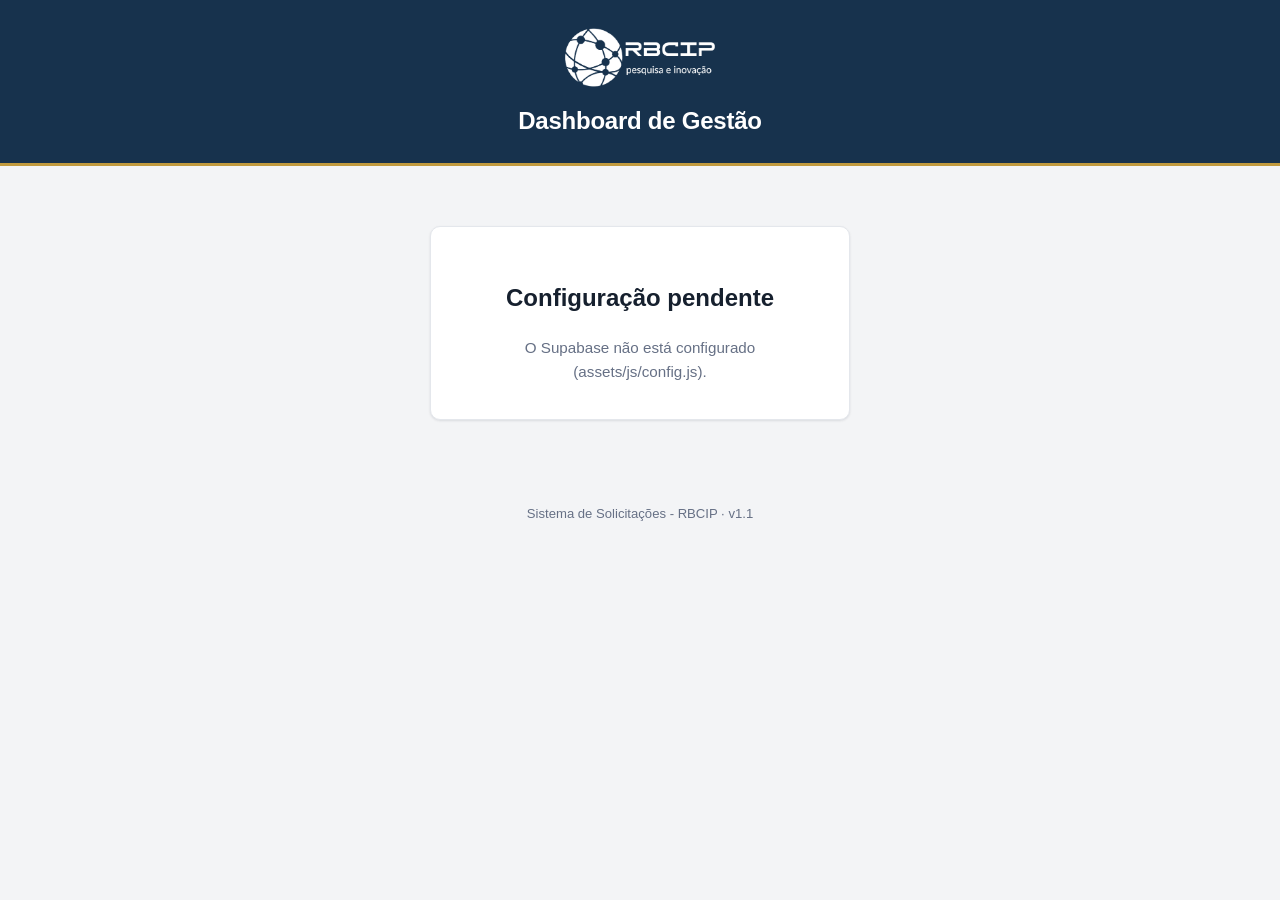
==== admin/index.html @ a1bb0729 "Preenchimento em nome de terceiros (v1.1) A secretaria pode enviar formulários para prestadores mant" ====
<!DOCTYPE html>
<html lang="pt-BR">
<head>
  <meta charset="UTF-8" />
  <meta name="viewport" content="width=device-width, initial-scale=1.0" />
  <title>Dashboard de Gestão — RBCIP</title>
  <link rel="stylesheet" href="../assets/css/styles.css" />
  <link rel="stylesheet" href="../assets/css/admin.css" />
</head>
<body>
  <header class="site-header">
    <div class="header-inner">
      <img src="../assets/img/logo.png" alt="RBCIP — pesquisa e inovação" class="site-logo" onerror="this.style.display='none'" />
      <div class="header-text">
        <h1>Dashboard de Gestão</h1>
      </div>
    </div>
  </header>

  <!-- Área de login / acesso -->
  <div id="area-login"></div>

  <!-- Dashboard (revelado após login de staff) -->
  <main class="admin-wrap" id="area-dashboard" hidden>
    <div class="admin-top">
      <nav class="dash-nav">
        <a href="index.html" class="ativo">🗂️ Gestão</a>
        <a href="acompanhamento.html">📊 Acompanhamento</a>
      </nav>
      <div class="admin-user">
        <span id="quem"></span>
        <button type="button" class="link-sair" id="btn-sair">Sair</button>
      </div>
    </div>

    <div class="tabs" id="tabs"></div>

    <section class="stats" id="stats"></section>

    <div class="filtros">
      <div class="campo">
        <label>Status</label>
        <select id="f-status">
          <option value="">Todos</option>
          <option value="pendente">Pendente</option>
          <option value="em_analise">Em análise</option>
          <option value="aprovado">Aprovado</option>
          <option value="rejeitado">Rejeitado</option>
          <option value="pago">Pago</option>
        </select>
      </div>
      <div class="campo">
        <label>De</label>
        <input type="date" id="f-de" />
      </div>
      <div class="campo">
        <label>Até</label>
        <input type="date" id="f-ate" />
      </div>
      <div class="campo cresce">
        <label>Buscar (nome, CPF, projeto)</label>
        <input type="text" id="f-busca" placeholder="Digite para filtrar…" />
      </div>
      <div class="campo acao">
        <label>&nbsp;</label>
        <button type="button" class="btn btn-secondary" id="btn-atualizar">↻ Atualizar</button>
      </div>
      <div class="campo acao">
        <label>&nbsp;</label>
        <button type="button" class="btn btn-secondary" id="btn-export">⬇ Exportar CSV</button>
      </div>
    </div>

    <div class="tabela-wrap">
      <table class="subs">
        <thead id="cabecalho"></thead>
        <tbody id="corpo-tabela"></tbody>
      </table>
      <div class="vazio" id="vazio" hidden>Nenhuma solicitação encontrada.</div>
    </div>
  </main>

  <!-- Modal de detalhe -->
  <div class="modal-bg" id="modal-bg">
    <div class="modal">
      <div class="modal-head">
        <h2 id="modal-titulo">Detalhe da solicitação</h2>
        <button type="button" class="modal-fechar" id="modal-fechar">×</button>
      </div>
      <div class="modal-body" id="modal-body"></div>
      <div class="modal-foot">
        <span class="rotulo">Alterar status:</span>
        <div class="acoes-status" id="acoes-status"></div>
      </div>
    </div>
  </div>

  <footer class="site-footer">Sistema de Solicitações - RBCIP · v1.1</footer>

  <script src="../assets/js/config.js"></script>
  <script src="../assets/js/supabase.js"></script>
  <script src="../assets/js/auth.js"></script>
  <script src="../assets/js/dashboard.js"></script>
</body>
</html>
---- assets/css/styles.css ----
/* =============================================================
   Sistema de Solicitações - RBCIP — Formulários Institucionais
   Estilo compartilhado (landing + formulários)
   ============================================================= */

:root {
  --brand:        #17324d;  /* navy institucional */
  --brand-dark:   #0f2438;
  --brand-light:  #eef2f7;
  --gold:         #c19a3e;  /* fio de destaque */
  --accent:       #12805c;  /* verde (sucesso) */
  --danger:       #b42318;
  --bg:           #f3f4f6;
  --surface:      #ffffff;
  --text:         #16202e;
  --muted:        #667085;
  --border:       #e4e7ec;
  --radius:       10px;
  --radius-sm:    8px;
  --shadow:       0 1px 3px rgba(16, 24, 40, 0.07), 0 1px 2px rgba(16, 24, 40, 0.04);
  --shadow-sm:    0 1px 2px rgba(16, 24, 40, 0.05);
  --font:         -apple-system, BlinkMacSystemFont, "Segoe UI", Roboto, "Helvetica Neue", Arial, sans-serif;
  --serif:        Georgia, "Times New Roman", serif;
  --maxw:         760px;
}

* { box-sizing: border-box; }

html, body { height: 100%; }

body {
  margin: 0;
  font-family: var(--font);
  color: var(--text);
  background: var(--bg);
  line-height: 1.55;
  -webkit-font-smoothing: antialiased;
  text-rendering: optimizeLegibility;
}

a { color: var(--brand); }

/* ---------- Cabeçalho ---------- */
.site-header {
  background: var(--brand);
  color: #fff;
  padding: 26px 24px 24px;
  border-bottom: 3px solid var(--gold);
  text-align: center;
}
.site-header .brand {
  font-family: var(--serif);
  font-size: 0.82rem;
  letter-spacing: 1.5px;
  text-transform: uppercase;
  color: rgba(255, 255, 255, 0.72);
  margin: 0 0 5px;
  font-weight: 400;
}
.site-header h1 {
  margin: 0;
  font-size: 1.5rem;
  font-weight: 600;
  letter-spacing: -0.01em;
}
.site-header p {
  margin: 7px auto 0;
  max-width: 620px;
  color: rgba(255, 255, 255, 0.82);
  font-size: 0.94rem;
}
.site-header .header-inner {
  display: flex;
  flex-direction: column;
  align-items: center;
  gap: 14px;
}
.site-header .site-logo {
  flex: none;
  height: 62px;
  width: auto;
  display: block;
}
.site-header .header-text { min-width: 0; }

/* ---------- Container ---------- */
.container {
  max-width: var(--maxw);
  margin: 0 auto;
  padding: 28px 20px 64px;
}

/* ---------- Landing: grade de cartões ---------- */
.cards {
  display: grid;
  grid-template-columns: repeat(auto-fill, minmax(240px, 1fr));
  gap: 18px;
  margin-top: 8px;
}
.card {
  position: relative;
  display: flex;
  flex-direction: column;
  background: var(--surface);
  border: 1px solid var(--border);
  border-radius: var(--radius);
  padding: 24px 22px;
  text-decoration: none;
  color: inherit;
  box-shadow: var(--shadow-sm);
  overflow: hidden;
  transition: box-shadow 0.18s ease, border-color 0.18s ease, transform 0.18s ease;
}
.card::before {
  content: "";
  position: absolute;
  left: 0; top: 0; bottom: 0;
  width: 3px;
  background: var(--gold);
  transform: scaleY(0);
  transform-origin: top;
  transition: transform 0.18s ease;
}
.card:hover {
  transform: translateY(-2px);
  box-shadow: var(--shadow);
  border-color: #cfd6df;
}
.card:hover::before { transform: scaleY(1); }
.card .icon {
  width: 42px;
  height: 42px;
  border-radius: var(--radius-sm);
  background: var(--brand-light);
  display: grid;
  place-items: center;
  font-size: 1.25rem;
  margin-bottom: 16px;
}
.card h2 {
  margin: 0 0 6px;
  font-size: 1.05rem;
  font-weight: 600;
  letter-spacing: -0.01em;
}
.card p {
  margin: 0;
  color: var(--muted);
  font-size: 0.89rem;
  flex: 1;
}
.card .go {
  margin-top: 18px;
  font-weight: 600;
  color: var(--brand);
  font-size: 0.85rem;
  letter-spacing: 0.01em;
}

/* ---------- Cartão de formulário ---------- */
.form-card {
  background: var(--surface);
  border: 1px solid var(--border);
  border-radius: var(--radius);
  box-shadow: var(--shadow);
  padding: 30px 30px 34px;
}
.form-card h1 {
  margin: 0 0 4px;
  font-size: 1.4rem;
  font-weight: 600;
  letter-spacing: -0.01em;
}
.form-intro {
  color: var(--muted);
  margin: 0 0 4px;
  font-size: 0.95rem;
}
.required-note {
  color: var(--danger);
  font-size: 0.85rem;
  margin: 4px 0 20px;
}

/* ---------- Barra de navegação (voltar) ---------- */
.topbar {
  max-width: var(--maxw);
  margin: 0 auto;
  padding: 18px 20px 0;
}
.back-link {
  display: inline-flex;
  align-items: center;
  gap: 6px;
  text-decoration: none;
  color: var(--brand);
  font-weight: 600;
  font-size: 0.9rem;
}
.back-link:hover { text-decoration: underline; }

/* ---------- Seções ---------- */
.form-section { margin-bottom: 8px; }
.section-title {
  display: flex;
  align-items: center;
  gap: 11px;
  font-size: 0.82rem;
  font-weight: 700;
  text-transform: uppercase;
  letter-spacing: 0.06em;
  color: var(--brand);
  margin: 32px 0 18px;
  padding-bottom: 11px;
  border-bottom: 1px solid var(--border);
}
.form-section:first-of-type .section-title { margin-top: 6px; }
.section-title .num {
  flex: none;
  width: 24px;
  height: 24px;
  border-radius: var(--radius-sm);
  background: var(--brand);
  color: #fff;
  font-size: 0.8rem;
  font-weight: 600;
  display: grid;
  place-items: center;
}

/* ---------- Campos ---------- */
.field { margin-bottom: 22px; }
.field > label {
  display: block;
  font-weight: 600;
  margin-bottom: 4px;
}
.field .hint {
  display: block;
  color: var(--muted);
  font-size: 0.85rem;
  margin-bottom: 8px;
}
.field .req { color: var(--danger); margin-left: 2px; }

input[type="text"],
input[type="email"],
input[type="password"],
input[type="date"],
input[type="file"],
textarea,
select {
  width: 100%;
  padding: 11px 12px;
  font-size: 1rem;
  font-family: inherit;
  color: var(--text);
  background: #fff;
  border: 1px solid var(--border);
  border-radius: 8px;
  transition: border-color 0.15s ease, box-shadow 0.15s ease;
}
input:focus, textarea:focus, select:focus {
  outline: none;
  border-color: var(--brand);
  box-shadow: 0 0 0 3px rgba(23, 50, 77, 0.12);
}
textarea { min-height: 96px; resize: vertical; }

/* Grupo de valor monetário */
.money-wrap { position: relative; }
.money-wrap::before {
  content: "R$";
  position: absolute;
  left: 12px;
  top: 50%;
  transform: translateY(-50%);
  color: var(--muted);
  font-weight: 600;
  pointer-events: none;
}
.money-wrap input { padding-left: 38px; }

/* Grupos de opções (checkbox / radio) */
.options { display: flex; flex-direction: column; gap: 10px; }
.option {
  display: flex;
  align-items: flex-start;
  gap: 10px;
  padding: 10px 12px;
  border: 1px solid var(--border);
  border-radius: 8px;
  cursor: pointer;
  transition: border-color 0.15s ease, background 0.15s ease;
}
.option:hover { border-color: var(--brand); background: var(--brand-light); }
.option input { margin-top: 3px; width: auto; }
.option .other-input { margin-top: 8px; }

.confirm-box {
  background: var(--brand-light);
  border: 1px solid #dbe2ea;
  border-radius: var(--radius-sm);
  padding: 12px 14px;
}
.confirm-box .option { border: none; background: transparent; padding: 0; }
.confirm-box .option:hover { background: transparent; }

/* Aviso informativo */
.callout {
  display: flex;
  gap: 10px;
  background: #fff8e6;
  border: 1px solid #f2e2b3;
  border-radius: 8px;
  padding: 12px 14px;
  font-size: 0.9rem;
  color: #7a5c00;
  margin-bottom: 22px;
}
.callout .i { font-size: 1.1rem; line-height: 1.3; }
.callout-error {
  background: #fdecea;
  border-color: #f5c6c2;
  color: var(--danger);
}

/* ---------- Validação ---------- */
.field.invalid input,
.field.invalid textarea,
.field.invalid select { border-color: var(--danger); }
.field .error {
  display: none;
  color: var(--danger);
  font-size: 0.83rem;
  margin-top: 6px;
}
.field.invalid .error { display: block; }

/* Estado válido (feedback em tempo real) */
.field.valido input,
.field.valido textarea,
.field.valido select { border-color: #86c5a6; }

/* Aviso não bloqueante (ex.: chave PIX diferente do CPF) */
.field .aviso {
  margin-top: 6px;
  padding: 7px 10px;
  background: #fff8e6;
  border: 1px solid #f2e2b3;
  border-radius: 6px;
  color: #7a5c00;
  font-size: 0.83rem;
}

/* Prévia do comprovante */
.file-preview {
  display: flex;
  align-items: center;
  gap: 10px;
  margin-top: 10px;
  font-size: 0.85rem;
  color: var(--muted);
}
.file-preview img {
  width: 56px;
  height: 56px;
  object-fit: cover;
  border-radius: 6px;
  border: 1px solid var(--border);
}

/* ---------- Ações ---------- */
.actions {
  display: flex;
  flex-wrap: wrap;
  gap: 12px;
  margin-top: 8px;
}
.btn {
  appearance: none;
  border: 1px solid transparent;
  cursor: pointer;
  font: inherit;
  font-weight: 600;
  font-size: 0.95rem;
  padding: 11px 22px;
  border-radius: var(--radius-sm);
  text-decoration: none;
  display: inline-flex;
  align-items: center;
  justify-content: center;
  transition: background 0.15s ease, border-color 0.15s ease, box-shadow 0.15s ease;
}
.btn-primary { background: var(--brand); color: #fff; }
.btn-primary:hover { background: var(--brand-dark); }
.btn-primary:active { box-shadow: inset 0 2px 4px rgba(0,0,0,0.15); }
.btn-secondary {
  background: #fff;
  color: var(--brand);
  border-color: var(--border);
}
.btn-secondary:hover { border-color: #b9c2cd; background: #fafbfc; }

/* ---------- Mensagem de sucesso ---------- */
.success {
  display: none;
  text-align: center;
  padding: 20px 0;
}
.success.show { display: block; }
.success .check {
  width: 64px; height: 64px;
  margin: 0 auto 14px;
  border-radius: 50%;
  background: var(--accent);
  color: #fff;
  display: grid;
  place-items: center;
  font-size: 2rem;
}
.success h2 { margin: 0 0 6px; }
.success p { color: var(--muted); margin: 0 0 18px; }

/* ---------- Barra do usuário logado ---------- */
.user-bar {
  display: flex;
  align-items: center;
  justify-content: space-between;
  gap: 12px;
  background: var(--brand-light);
  border: 1px solid #dbe2ea;
  border-radius: var(--radius-sm);
  padding: 10px 14px;
  margin-bottom: 20px;
  font-size: 0.9rem;
  font-weight: 600;
  color: var(--brand-dark);
}
.link-sair {
  appearance: none;
  border: none;
  background: none;
  color: var(--brand);
  font: inherit;
  font-weight: 600;
  cursor: pointer;
  text-decoration: underline;
}

/* ---------- Tela de login ---------- */
.login-panel { max-width: 420px; margin: 8px auto 0; }
.login-head { text-align: center; margin-bottom: 22px; }
.login-icon {
  width: 56px; height: 56px;
  margin: 0 auto 12px;
  border-radius: 50%;
  background: var(--brand-light);
  color: var(--brand);
  display: grid; place-items: center;
  font-size: 1.6rem;
}
.login-head h2 { margin: 0 0 6px; }
.login-head p { margin: 0; color: var(--muted); font-size: 0.92rem; }
.login-step label {
  display: block;
  font-weight: 600;
  margin: 14px 0 4px;
}
.login-step .btn { width: 100%; margin-top: 16px; }
.login-info { color: var(--muted); font-size: 0.9rem; margin: 0 0 4px; }
.login-msg { color: var(--danger); font-size: 0.85rem; min-height: 1em; margin: 6px 0 0; }
.link-voltar {
  appearance: none; border: none; background: none;
  color: var(--brand); font: inherit; cursor: pointer;
  text-decoration: underline; display: block;
  margin: 12px auto 0;
}

/* ---------- Rodapé ---------- */
.site-footer {
  text-align: center;
  color: var(--muted);
  font-size: 0.82rem;
  padding: 24px 20px 40px;
}

@media (max-width: 560px) {
  .form-card { padding: 22px 18px 26px; }
  .site-header h1 { font-size: 1.35rem; }
}

/* Marca de campo opcional (contraponto ao asterisco de obrigatório) */
.field .opcional {
  color: var(--muted);
  font-weight: 400;
  font-size: 0.82rem;
  margin-left: 4px;
}

/* Preenchimento para outra pessoa */
.terceiro-box {
  background: #fbfcfd;
  border: 1px dashed #cfd8e3;
  border-radius: var(--radius-sm);
  padding: 12px 14px;
  margin-bottom: 22px;
}
.terceiro-box .option { border: none; background: transparent; padding: 0; }
.terceiro-box small { color: var(--muted); font-size: 0.83rem; line-height: 1.45; display: block; margin-top: 2px; }
.quem-preenche { margin-top: 12px; padding-top: 12px; border-top: 1px solid var(--border); }
.qp-logado {
  margin: 0;
  font-size: 0.88rem;
  color: var(--brand);
  background: var(--brand-light);
  border-radius: 6px;
  padding: 8px 11px;
}
.qp-campos { display: grid; gap: 12px; }
.qp-campos label { font-weight: 600; font-size: 0.9rem; display: block; }
.qp-campos input { margin-top: 4px; }
@media (min-width: 560px) { .qp-campos { grid-template-columns: 1fr 1fr; } .qp-campos .error { grid-column: 1 / -1; } }
---- assets/css/admin.css ----
/* =============================================================
   Dashboard de gestão — RBCIP
   (complementa styles.css)
   ============================================================= */

.admin-wrap { max-width: 1180px; margin: 0 auto; padding: 24px 20px 64px; }

/* Barra superior do dashboard */
.admin-top {
  display: flex;
  align-items: center;
  justify-content: space-between;
  gap: 16px;
  flex-wrap: wrap;
  margin-bottom: 22px;
}
.admin-top h1 { margin: 0; font-size: 1.4rem; }

/* Navegação entre dashboards */
.dash-nav { display: flex; flex-wrap: wrap; gap: 6px; }
.dash-nav a {
  text-decoration: none;
  font-weight: 600;
  font-size: 0.92rem;
  color: var(--muted);
  padding: 8px 14px;
  border-radius: 8px;
}
.dash-nav a:hover { background: var(--brand-light); color: var(--brand); }
.dash-nav a.ativo { background: var(--brand); color: #fff; }
.admin-user { display: flex; align-items: center; gap: 12px; font-size: 0.9rem; color: var(--muted); }

/* Abas por formulário — controle segmentado (pílulas) */
.tabs {
  display: inline-flex;
  flex-wrap: wrap;
  gap: 4px;
  margin-bottom: 22px;
  max-width: 100%;
  background: var(--surface);
  border: 1px solid var(--border);
  border-radius: 12px;
  padding: 5px;
  box-shadow: var(--shadow-sm);
}
.tab {
  appearance: none;
  border: none;
  background: none;
  font: inherit;
  font-weight: 600;
  font-size: 0.9rem;
  color: var(--muted);
  padding: 9px 16px;
  cursor: pointer;
  border-radius: 8px;
  display: inline-flex;
  align-items: center;
  gap: 8px;
  transition: background .15s ease, color .15s ease;
}
.tab:hover { background: var(--brand-light); color: var(--brand); }
.tab.ativa {
  background: var(--brand);
  color: #fff;
  box-shadow: 0 1px 2px rgba(16, 24, 40, .18);
}
.tab .cont {
  background: var(--brand-light);
  color: var(--brand);
  border-radius: 999px;
  font-size: 0.72rem;
  font-weight: 700;
  padding: 1px 8px;
  min-width: 20px;
  text-align: center;
}
.tab.ativa .cont { background: rgba(255, 255, 255, .22); color: #fff; }

/* Cartões de resumo */
.stats {
  display: grid;
  grid-template-columns: repeat(auto-fit, minmax(150px, 1fr));
  gap: 14px;
  margin-bottom: 22px;
}
.stat {
  background: var(--surface);
  border: 1px solid var(--border);
  border-radius: var(--radius);
  padding: 16px 18px;
  box-shadow: var(--shadow-sm);
}
.stat .rotulo { font-size: 0.8rem; color: var(--muted); text-transform: uppercase; letter-spacing: 0.5px; }
.stat .valor { font-size: 1.5rem; font-weight: 700; margin-top: 4px; }
.stat.tot-valor .valor { color: var(--brand); }

/* Barra de filtros */
.filtros {
  display: flex;
  flex-wrap: wrap;
  gap: 10px;
  align-items: flex-end;
  background: var(--surface);
  border: 1px solid var(--border);
  border-radius: var(--radius);
  padding: 14px 16px;
  margin-bottom: 18px;
}
.filtros .campo { display: flex; flex-direction: column; gap: 4px; }
.filtros label { font-size: 0.78rem; color: var(--muted); font-weight: 600; }
.filtros input, .filtros select {
  padding: 8px 10px;
  border: 1px solid var(--border);
  border-radius: 7px;
  font: inherit;
  font-size: 0.9rem;
  background: #fff;
}
.filtros .cresce { flex: 1; min-width: 160px; }
.filtros input:focus, .filtros select:focus {
  outline: none; border-color: var(--brand);
  box-shadow: 0 0 0 3px rgba(31,95,139,.15);
}

/* Gráficos */
.graficos {
  display: grid;
  grid-template-columns: repeat(auto-fit, minmax(320px, 1fr));
  gap: 16px;
  margin-bottom: 22px;
}
.grafico {
  background: var(--surface);
  border: 1px solid var(--border);
  border-radius: var(--radius);
  box-shadow: var(--shadow-sm);
  padding: 18px 20px;
}
.grafico h3 { margin: 0 0 14px; font-size: 1rem; color: var(--brand-dark); }
.barra-row {
  display: grid;
  grid-template-columns: 118px 1fr auto;
  align-items: center;
  gap: 10px;
  margin-bottom: 9px;
  font-size: 0.85rem;
}
.barra-lbl { color: var(--muted); overflow: hidden; text-overflow: ellipsis; white-space: nowrap; }
.barra-track { background: var(--bg); border-radius: 6px; height: 16px; overflow: hidden; }
.barra-fill { display: block; height: 100%; background: var(--brand); border-radius: 6px; min-width: 2px; }
.barra-val { font-variant-numeric: tabular-nums; font-weight: 600; }
.vazio-min { color: var(--muted); font-size: 0.85rem; margin: 0; }

/* Tabela */
.tabela-wrap {
  background: var(--surface);
  border: 1px solid var(--border);
  border-radius: var(--radius);
  box-shadow: var(--shadow-sm);
  overflow-x: auto;
}
table.subs { width: 100%; border-collapse: collapse; font-size: 0.9rem; }
table.subs th, table.subs td {
  text-align: left;
  padding: 12px 14px;
  border-bottom: 1px solid var(--border);
  white-space: nowrap;
}
table.subs th {
  font-size: 0.75rem;
  text-transform: uppercase;
  letter-spacing: 0.5px;
  color: var(--muted);
  background: #fafbfc;
  position: sticky; top: 0;
}
table.subs tbody tr:hover { background: #f7fafc; }
table.subs tr.clicavel { cursor: pointer; }
table.subs tr.clicavel:hover { background: var(--brand-light); }
.col-valor { text-align: right; font-variant-numeric: tabular-nums; }
.col-recibo { white-space: nowrap; font-variant-numeric: tabular-nums; font-weight: 600; color: var(--brand); }
.col-status { white-space: nowrap; }
.vazio { padding: 40px; text-align: center; color: var(--muted); }

/* Badges de status */
.badge {
  display: inline-block;
  padding: 3px 10px;
  border-radius: 999px;
  font-size: 0.78rem;
  font-weight: 600;
  border: 1px solid transparent;
}
.badge.pendente    { background:#fff4e5; color:#8a5a00; border-color:#f2d9a8; }
.badge.em_analise  { background:#e8f1f8; color:#1f5f8b; border-color:#cfe1ef; }
.badge.aprovado    { background:#e7f6ec; color:#1d7a3f; border-color:#bfe6cc; }
.badge.rejeitado   { background:#fdecea; color:#c0392b; border-color:#f5c6c2; }
.badge.pago        { background:#ece9fb; color:#5b3fc0; border-color:#d6cdf3; }

/* Modal de detalhe */
.modal-bg {
  position: fixed; inset: 0;
  background: rgba(20,30,45,.5);
  display: none;
  align-items: flex-start;
  justify-content: center;
  padding: 40px 16px;
  overflow-y: auto;
  z-index: 50;
}
.modal-bg.aberto { display: flex; }
.modal {
  background: var(--surface);
  border-radius: var(--radius);
  max-width: 920px;
  width: 100%;
  max-height: calc(100vh - 80px);
  display: flex;
  flex-direction: column;
  box-shadow: var(--shadow);
  overflow: hidden;
}
.modal-head {
  flex-shrink: 0;
  display: flex; align-items: center; justify-content: space-between;
  padding: 18px 22px;
  border-bottom: 1px solid var(--border);
}
.modal-head h2 { margin: 0; font-size: 1.15rem; }
.modal-fechar { background:none; border:none; font-size:1.4rem; cursor:pointer; color:var(--muted); line-height:1; }
.modal-body { padding: 20px 22px; overflow-y: auto; flex: 1 1 auto; }
.det-linha { display: flex; gap: 12px; padding: 8px 0; border-bottom: 1px dashed var(--border); }
.det-linha .k { flex: 0 0 200px; color: var(--muted); font-size: 0.85rem; }
.det-linha .v { flex: 1; font-size: 0.92rem; word-break: break-word; }
.modal-foot {
  flex-shrink: 0;
  padding: 16px 22px;
  border-top: 1px solid var(--border);
  background: #fafbfc;
  box-shadow: 0 -3px 10px rgba(20, 30, 45, .05);
}
.modal-foot .rotulo { font-size: 0.8rem; color: var(--muted); display:block; margin-bottom: 8px; }
.acoes-status { display: flex; flex-wrap: wrap; gap: 8px; }
.btn-status {
  border: 1px solid var(--border);
  background: #fff;
  border-radius: 7px;
  padding: 7px 12px;
  font: inherit; font-size: 0.85rem; font-weight: 600;
  cursor: pointer;
  transition: all .12s ease;
}
.btn-status:hover { border-color: var(--brand); color: var(--brand); }
.btn-status.ativo { background: var(--brand); color:#fff; border-color: var(--brand); }

/* Histórico de alterações (auditoria) */
.hist-titulo {
  margin: 20px 0 10px;
  font-size: 0.78rem;
  font-weight: 700;
  text-transform: uppercase;
  letter-spacing: 0.06em;
  color: var(--brand);
  padding-top: 14px;
  border-top: 1px solid var(--border);
}
.hist { list-style: none; margin: 0; padding: 0; }
.hist-item {
  display: flex;
  flex-wrap: wrap;
  align-items: center;
  gap: 6px 10px;
  padding: 8px 0;
  border-bottom: 1px dashed var(--border);
}
.hist-item:last-child { border-bottom: none; }
.hist-mov { display: inline-flex; align-items: center; gap: 7px; }
.hist-seta { color: var(--muted); font-weight: 700; }
.hist-meta { color: var(--muted); font-size: 0.82rem; }
.hist-meta b { color: var(--text); font-weight: 600; }

/* Login / negado */
.centro {
  max-width: 420px; margin: 60px auto; text-align: center;
  background: var(--surface); border: 1px solid var(--border);
  border-radius: var(--radius); box-shadow: var(--shadow); padding: 32px 28px;
}

/* =============================================================
   Responsivo — telas pequenas (celular)
   ============================================================= */
@media (max-width: 720px) {
  .admin-wrap { padding: 16px 14px 48px; }

  /* Barra superior: navegação e usuário empilhados */
  .admin-top { gap: 10px; margin-bottom: 16px; }
  .dash-nav { width: 100%; }
  .dash-nav a { flex: 1; text-align: center; padding: 9px 10px; }
  .admin-user { width: 100%; justify-content: space-between; }

  /* Abas: grade 2x2 — as 4 cabem na tela, sem corte e sem rolagem lateral */
  .tabs {
    display: grid;
    grid-template-columns: 1fr 1fr;
    gap: 5px;
    width: 100%;
    border-radius: 10px;
  }
  .tab {
    justify-content: center;
    text-align: center;
    font-size: 0.8rem;
    padding: 10px 8px;
    gap: 6px;
    min-width: 0;
    line-height: 1.25;
  }
  .tab .cont { flex: none; font-size: 0.68rem; padding: 1px 6px; }

  /* Cartões de resumo: 2 colunas, valor sempre em uma linha */
  .stats { grid-template-columns: repeat(2, 1fr); gap: 10px; margin-bottom: 16px; }
  .stat { padding: 12px 14px; }
  .stat .rotulo { font-size: 0.68rem; letter-spacing: 0.3px; }
  .stat .valor { font-size: 1.15rem; white-space: nowrap; margin-top: 2px; }
  /* Cartão sozinho na última linha ocupa a largura toda */
  .stats .stat:last-child:nth-child(odd) { grid-column: 1 / -1; }

  /* Filtros: cada campo em uma linha; botões lado a lado */
  .filtros { padding: 12px 13px; gap: 10px; margin-bottom: 14px; }
  .filtros .campo { flex: 1 1 100%; min-width: 0; }
  .filtros .campo.acao { flex: 1 1 calc(50% - 5px); }
  .filtros .campo.acao label { display: none; }
  .filtros .campo.acao .btn { width: 100%; padding: 10px 12px; }
  .filtros input, .filtros select { width: 100%; min-width: 0; max-width: 100%; }
  /* iOS: input[type=date] tem largura intrínseca própria e ignora width:100%,
     estourando o cartão. appearance:none devolve o controle do tamanho. */
  .filtros input[type="date"] {
    -webkit-appearance: none;
    appearance: none;
    display: block;
    box-sizing: border-box;
    height: 38px;
  }

  /* Tabela: Status fixo à esquerda enquanto o resto rola */
  table.subs { font-size: 0.84rem; }
  table.subs th, table.subs td { padding: 10px 11px; }
  table.subs th:first-child, table.subs td:first-child {
    position: sticky;
    left: 0;
    z-index: 1;
    background: var(--surface);
    box-shadow: 1px 0 0 var(--border);
  }
  table.subs thead th:first-child { background: #f7f9fb; }
  table.subs tr.clicavel:hover td:first-child { background: var(--brand-light); }

  /* Modal: rótulo acima do valor (não espreme o texto) */
  .modal-bg { padding: 12px 10px; }
  .modal { max-height: calc(100vh - 24px); }
  .modal-head { padding: 14px 16px; }
  .modal-head h2 { font-size: 1rem; }
  .modal-body { padding: 14px 16px; }
  .modal-foot { padding: 12px 16px; }
  .det-linha { flex-direction: column; gap: 2px; padding: 9px 0; }
  .det-linha .k { flex: none; font-size: 0.78rem; }
  .btn-status { flex: 1 1 calc(50% - 4px); padding: 9px 10px; }

  /* Gráficos (Acompanhamento): uma coluna, rótulo mais estreito */
  .graficos { grid-template-columns: 1fr; gap: 12px; }
  .grafico { padding: 14px 15px; }
  .barra-row { grid-template-columns: 84px 1fr auto; gap: 8px; font-size: 0.78rem; }
}
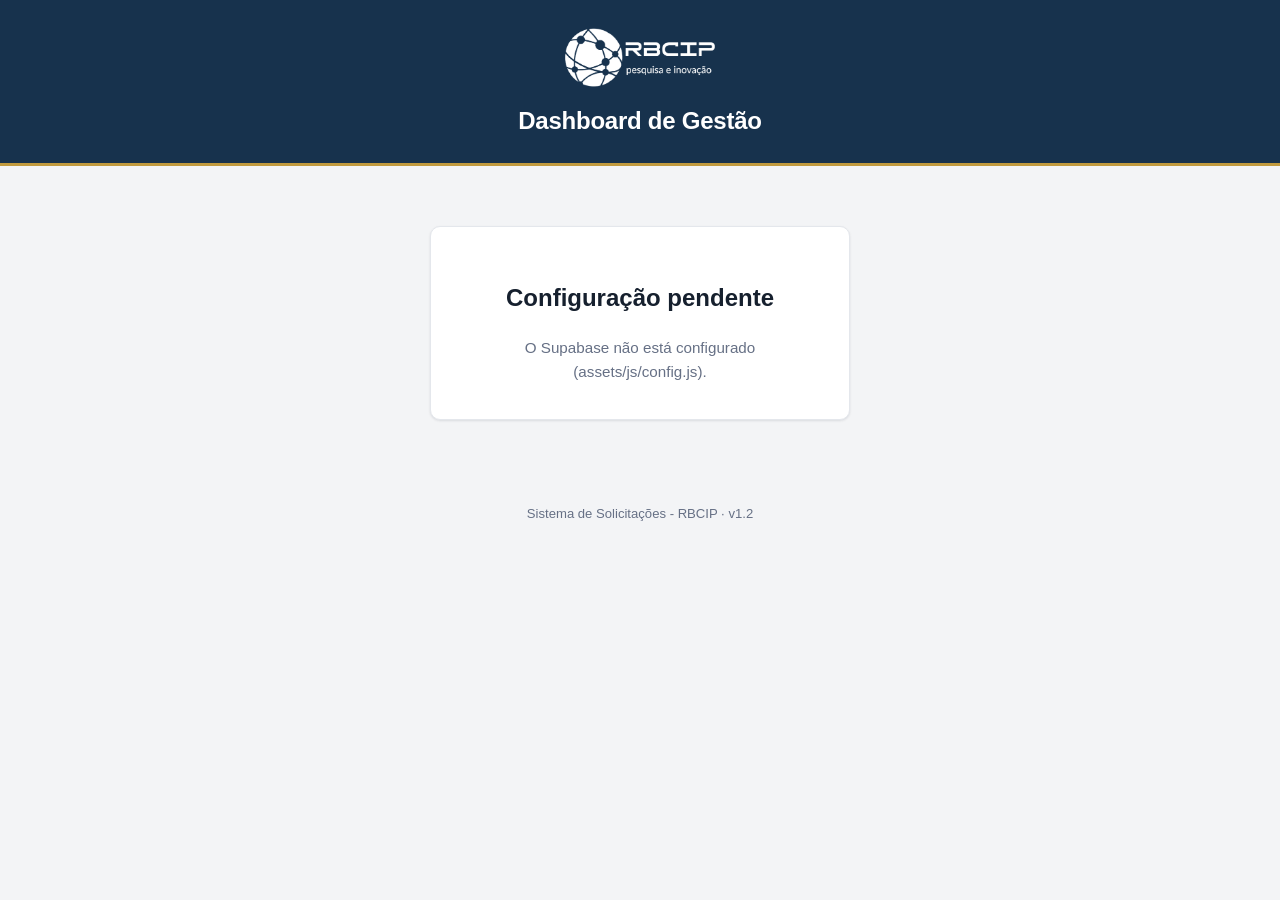
==== commit 8cedf280: "Corrige identidade sobrescrita, página em branco no recibo e aceita PDF (v1.2) - fn_registrar_pessoa" ====
--- a/admin/index.html
+++ b/admin/index.html
@@ -95,7 +95,7 @@
     </div>
   </div>
 
-  <footer class="site-footer">Sistema de Solicitações - RBCIP · v1.1</footer>
+  <footer class="site-footer">Sistema de Solicitações - RBCIP · v1.2</footer>
 
   <script src="../assets/js/config.js"></script>
   <script src="../assets/js/supabase.js"></script>
--- a/assets/css/styles.css
+++ b/assets/css/styles.css
@@ -517,7 +517,12 @@
   border-radius: 6px;
   padding: 8px 11px;
 }
+/* [hidden] é só display:none do navegador — um display explícito o venceria */
+.quem-preenche [hidden], .terceiro-box [hidden] { display: none !important; }
 .qp-campos { display: grid; gap: 12px; }
 .qp-campos label { font-weight: 600; font-size: 0.9rem; display: block; }
 .qp-campos input { margin-top: 4px; }
 @media (min-width: 560px) { .qp-campos { grid-template-columns: 1fr 1fr; } .qp-campos .error { grid-column: 1 / -1; } }
+
+/* Prévia de comprovante em PDF (sem miniatura de imagem) */
+.file-preview .file-icone { font-size: 1.6rem; line-height: 1; }
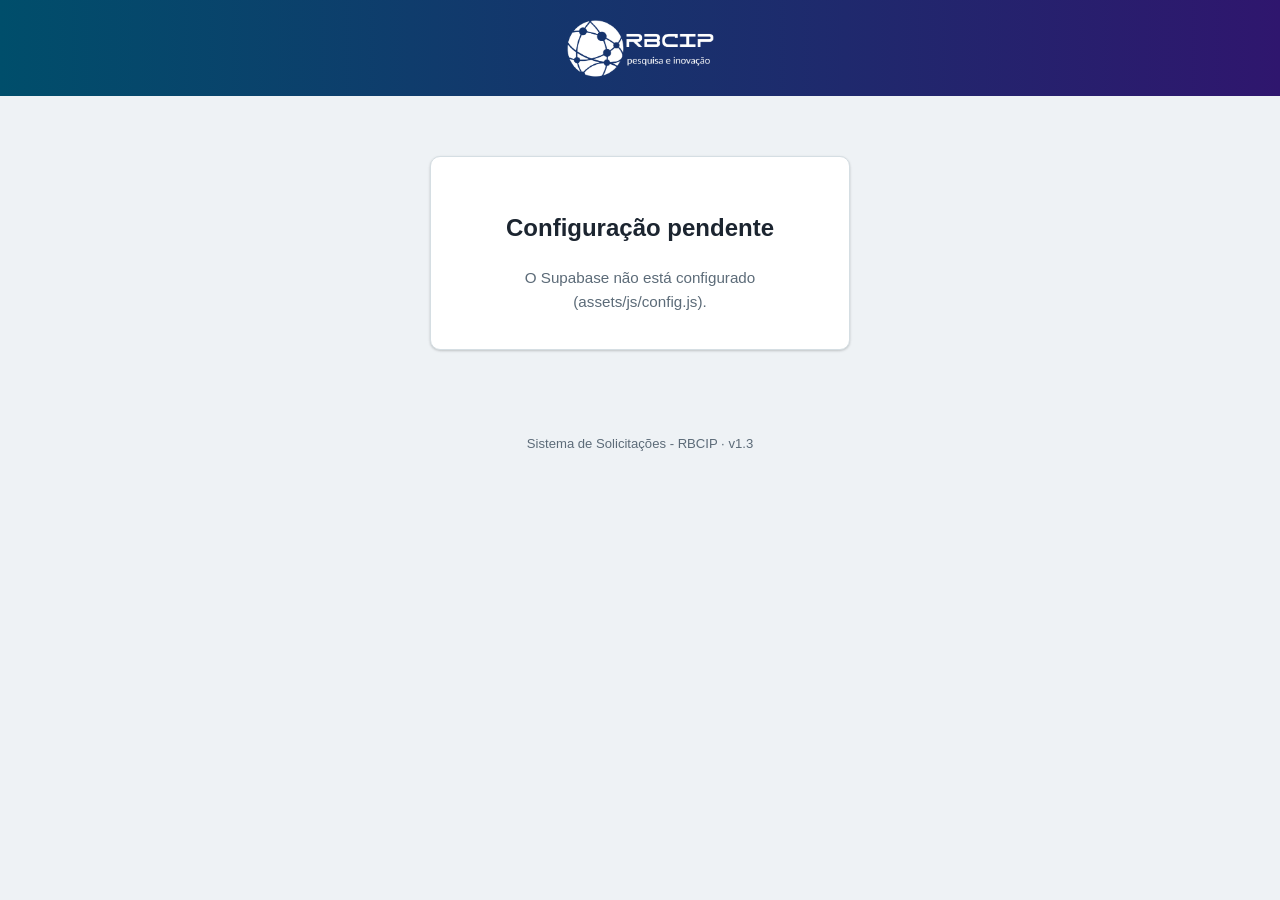
==== commit 45913b32: "Adota o padrão de cabeçalho RBCIP em todo o sistema (v1.3) Segue a especificação do Design System (P" ====
--- a/admin/index.html
+++ b/admin/index.html
@@ -8,13 +8,12 @@
   <link rel="stylesheet" href="../assets/css/admin.css" />
 </head>
 <body>
-  <header class="site-header">
-    <div class="header-inner">
-      <img src="../assets/img/logo.png" alt="RBCIP — pesquisa e inovação" class="site-logo" onerror="this.style.display='none'" />
-      <div class="header-text">
-        <h1>Dashboard de Gestão</h1>
-      </div>
-    </div>
+  <header class="brand-bar brand-bar--centro">
+    <img class="brand-bar__logo" src="../assets/img/logo.png"
+         alt="RBCIP — pesquisa e inovação"
+         onerror="this.style.display='none';
+                  this.parentNode.querySelector('.brand-bar__texto').style.display='inline-flex';" />
+    <span class="brand-bar__texto">RBCIP <small>pesquisa e inovação</small></span>
   </header>
 
   <!-- Área de login / acesso -->
@@ -22,15 +21,23 @@
 
   <!-- Dashboard (revelado após login de staff) -->
   <main class="admin-wrap" id="area-dashboard" hidden>
+    <div class="page-head">
+      <div>
+        <h1 class="page-head__titulo">Dashboard de Gestão</h1>
+        <p class="page-head__sub">Sistema de Solicitações - RBCIP</p>
+      </div>
+      <div class="admin-user">
+        <span id="quem"></span>
+        <a class="link-formularios" href="../index.html" target="_blank" rel="noopener" title="Abre em uma nova aba">📝 Formulários</a>
+        <button type="button" class="link-sair" id="btn-sair">Sair</button>
+      </div>
+    </div>
+
     <div class="admin-top">
       <nav class="dash-nav">
         <a href="index.html" class="ativo">🗂️ Gestão</a>
         <a href="acompanhamento.html">📊 Acompanhamento</a>
       </nav>
-      <div class="admin-user">
-        <span id="quem"></span>
-        <button type="button" class="link-sair" id="btn-sair">Sair</button>
-      </div>
     </div>
 
     <div class="tabs" id="tabs"></div>
@@ -95,7 +102,7 @@
     </div>
   </div>
 
-  <footer class="site-footer">Sistema de Solicitações - RBCIP · v1.2</footer>
+  <footer class="site-footer">Sistema de Solicitações - RBCIP · v1.3</footer>
 
   <script src="../assets/js/config.js"></script>
   <script src="../assets/js/supabase.js"></script>
--- a/assets/css/styles.css
+++ b/assets/css/styles.css
@@ -3,23 +3,34 @@
    Estilo compartilhado (landing + formulários)
    ============================================================= */
 
+/* Tokens do padrão RBCIP (Design System — Padrão de Cabeçalho).
+   Os nomes internos (--brand, --gold…) são mantidos para não quebrar o
+   restante do CSS; os VALORES seguem a paleta oficial. */
 :root {
-  --brand:        #17324d;  /* navy institucional */
-  --brand-dark:   #0f2438;
-  --brand-light:  #eef2f7;
-  --gold:         #c19a3e;  /* fio de destaque */
-  --accent:       #12805c;  /* verde (sucesso) */
-  --danger:       #b42318;
-  --bg:           #f3f4f6;
+  /* Cores da marca */
+  --cor-primaria:        #004e6b;  /* azul-petróleo RBCIP */
+  --cor-primaria-escura: #003a50;
+  --cor-primaria-clara:  #e6eff3;
+  --cor-secundaria:      #308ead;  /* azul claro */
+  --cor-roxo:            #2f166e;  /* fim do gradiente da marca */
+
+  /* Aliases usados pelo restante do sistema */
+  --brand:        var(--cor-primaria);
+  --brand-dark:   var(--cor-primaria-escura);
+  --brand-light:  var(--cor-primaria-clara);
+  --gold:         var(--cor-secundaria); /* fio de destaque dos cartões */
+  --accent:       #188038;  /* sucesso */
+  --danger:       #d93025;  /* erro */
+  --bg:           #eef2f5;
   --surface:      #ffffff;
-  --text:         #16202e;
-  --muted:        #667085;
-  --border:       #e4e7ec;
+  --text:         #1c2530;
+  --muted:        #5c6b78;
+  --border:       #d5dee3;
   --radius:       10px;
   --radius-sm:    8px;
-  --shadow:       0 1px 3px rgba(16, 24, 40, 0.07), 0 1px 2px rgba(16, 24, 40, 0.04);
-  --shadow-sm:    0 1px 2px rgba(16, 24, 40, 0.05);
-  --font:         -apple-system, BlinkMacSystemFont, "Segoe UI", Roboto, "Helvetica Neue", Arial, sans-serif;
+  --shadow:       0 1px 3px rgba(0, 0, 0, 0.12), 0 1px 2px rgba(0, 0, 0, 0.08);
+  --shadow-sm:    0 1px 2px rgba(0, 0, 0, 0.06);
+  --font:         "Segoe UI", Roboto, "Helvetica Neue", Arial, sans-serif;
   --serif:        Georgia, "Times New Roman", serif;
   --maxw:         760px;
 }
@@ -40,48 +51,54 @@
 
 a { color: var(--brand); }
 
-/* ---------- Cabeçalho ---------- */
-.site-header {
-  background: var(--brand);
-  color: #fff;
-  padding: 26px 24px 24px;
-  border-bottom: 3px solid var(--gold);
-  text-align: center;
-}
-.site-header .brand {
-  font-family: var(--serif);
-  font-size: 0.82rem;
-  letter-spacing: 1.5px;
-  text-transform: uppercase;
-  color: rgba(255, 255, 255, 0.72);
-  margin: 0 0 5px;
+/* ---------- Barra de marca (padrão RBCIP) ----------
+   Largura total, gradiente da marca sempre 90deg, nunca invertido. */
+.brand-bar {
+  background: linear-gradient(90deg, var(--cor-primaria) 0%, var(--cor-roxo) 100%);
+  padding: 18px 32px;
+  display: flex;
+  align-items: center;
+  min-height: 96px;
+}
+.brand-bar--centro { justify-content: center; }
+.brand-bar__logo { height: 60px; width: auto; display: block; }
+
+/* Fallback textual — só aparece se a logo falhar */
+.brand-bar__texto {
+  display: none;
+  align-items: baseline;
+  gap: 8px;
+  color: #ffffff;
+  font-weight: 700;
+  font-size: 22px;
+  letter-spacing: 2px;
+}
+.brand-bar__texto small {
   font-weight: 400;
-}
-.site-header h1 {
-  margin: 0;
-  font-size: 1.5rem;
-  font-weight: 600;
-  letter-spacing: -0.01em;
-}
-.site-header p {
-  margin: 7px auto 0;
-  max-width: 620px;
-  color: rgba(255, 255, 255, 0.82);
-  font-size: 0.94rem;
-}
-.site-header .header-inner {
-  display: flex;
-  flex-direction: column;
-  align-items: center;
-  gap: 14px;
-}
-.site-header .site-logo {
-  flex: none;
-  height: 62px;
-  width: auto;
-  display: block;
-}
-.site-header .header-text { min-width: 0; }
+  font-size: 12px;
+  letter-spacing: 1px;
+  opacity: .85;
+  text-transform: lowercase;
+}
+
+/* ---------- Cabeçalho de página: título + ações ---------- */
+.page-head {
+  display: flex;
+  align-items: flex-start;
+  justify-content: space-between;
+  gap: 16px;
+  flex-wrap: wrap;
+  margin-bottom: 20px;
+}
+.page-head__titulo { margin: 0; font-size: 26px; letter-spacing: -.2px; }
+.page-head__sub { margin: 2px 0 0; color: var(--muted); font-size: 14px; }
+
+@media (max-width: 640px) {
+  .brand-bar { padding: 16px 20px; min-height: 84px; }
+  .brand-bar__logo { height: 48px; }
+  .page-head { flex-direction: column; align-items: stretch; gap: 10px; }
+  .page-head__titulo { font-size: 22px; }
+}
 
 /* ---------- Container ---------- */
 .container {
@@ -167,9 +184,9 @@
 }
 .form-card h1 {
   margin: 0 0 4px;
-  font-size: 1.4rem;
-  font-weight: 600;
-  letter-spacing: -0.01em;
+  font-size: 26px;          /* título de página — padrão RBCIP */
+  font-weight: 600;
+  letter-spacing: -.2px;
 }
 .form-intro {
   color: var(--muted);
@@ -526,3 +543,19 @@
 
 /* Prévia de comprovante em PDF (sem miniatura de imagem) */
 .file-preview .file-icone { font-size: 1.6rem; line-height: 1; }
+
+/* Acesso discreto ao painel, no rodapé da página inicial */
+.link-restrito {
+  display: block;
+  margin-top: 10px;
+  color: var(--muted);
+  font-size: 0.78rem;
+  text-decoration: none;
+  opacity: 0.75;
+  transition: color .15s ease, opacity .15s ease;
+}
+.link-restrito:hover {
+  color: var(--brand);
+  opacity: 1;
+  text-decoration: underline;
+}
--- a/assets/css/admin.css
+++ b/assets/css/admin.css
@@ -297,7 +297,8 @@
   .admin-top { gap: 10px; margin-bottom: 16px; }
   .dash-nav { width: 100%; }
   .dash-nav a { flex: 1; text-align: center; padding: 9px 10px; }
-  .admin-user { width: 100%; justify-content: space-between; }
+  .admin-user { width: 100%; justify-content: space-between; flex-wrap: wrap; }
+  .link-formularios { padding: 6px 10px; font-size: 0.85rem; }
 
   /* Abas: grade 2x2 — as 4 cabem na tela, sem corte e sem rolagem lateral */
   .tabs {
@@ -372,3 +373,18 @@
   .grafico { padding: 14px 15px; }
   .barra-row { grid-template-columns: 84px 1fr auto; gap: 8px; font-size: 0.78rem; }
 }
+
+/* Atalho para a página de formulários, na barra do usuário */
+.link-formularios {
+  text-decoration: none;
+  font-weight: 600;
+  font-size: 0.9rem;
+  color: var(--brand);
+  border: 1px solid var(--border);
+  background: var(--surface);
+  border-radius: 8px;
+  padding: 6px 12px;
+  white-space: nowrap;
+  transition: border-color .15s ease, background .15s ease;
+}
+.link-formularios:hover { border-color: var(--brand); background: var(--brand-light); }
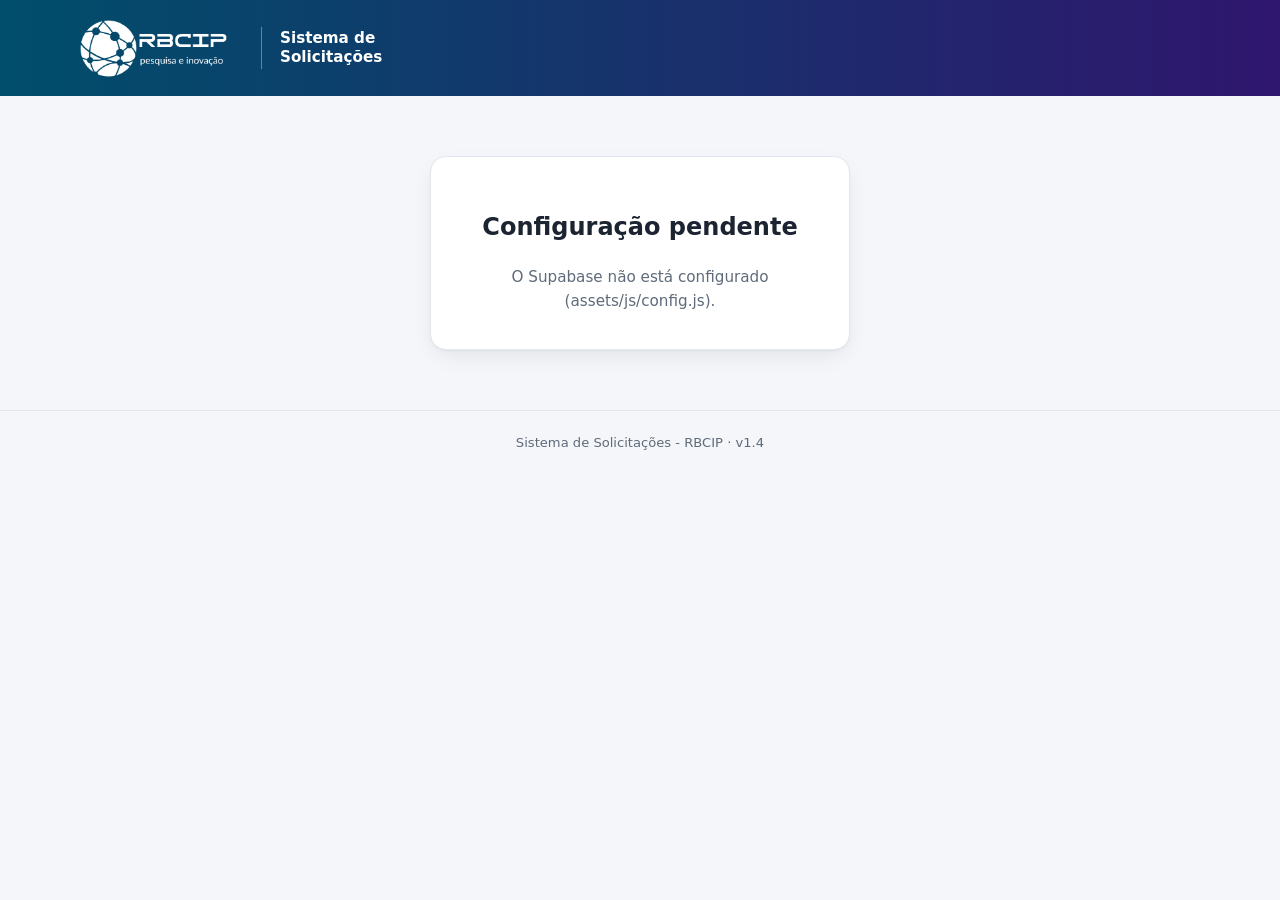
==== commit 27246207: "Redesenho visual (v1.4) e resumo da solicitação ao lado do formulário Visual mais limpo e atual, com" ====
--- a/admin/index.html
+++ b/admin/index.html
@@ -4,16 +4,23 @@
   <meta charset="UTF-8" />
   <meta name="viewport" content="width=device-width, initial-scale=1.0" />
   <title>Dashboard de Gestão — RBCIP</title>
+  <link rel="icon" href="../assets/img/favicon.ico" sizes="any" />
+  <link rel="icon" type="image/png" href="../assets/img/favicon-32.png" sizes="32x32" />
+  <link rel="apple-touch-icon" href="../assets/img/apple-touch-icon.png" />
   <link rel="stylesheet" href="../assets/css/styles.css" />
   <link rel="stylesheet" href="../assets/css/admin.css" />
 </head>
 <body>
-  <header class="brand-bar brand-bar--centro">
-    <img class="brand-bar__logo" src="../assets/img/logo.png"
-         alt="RBCIP — pesquisa e inovação"
-         onerror="this.style.display='none';
-                  this.parentNode.querySelector('.brand-bar__texto').style.display='inline-flex';" />
-    <span class="brand-bar__texto">RBCIP <small>pesquisa e inovação</small></span>
+  <header class="brand-bar">
+    <div class="brand-bar__inner">
+      <img class="brand-bar__logo" src="../assets/img/logo.png"
+           alt="RBCIP — pesquisa e inovação"
+           onerror="this.style.display='none';
+                    this.parentNode.querySelector('.brand-bar__texto').style.display='inline-flex';" />
+      <span class="brand-bar__texto">RBCIP <small>pesquisa e inovação</small></span>
+      <span class="brand-bar__divisor" aria-hidden="true"></span>
+      <span class="brand-bar__sistema">Sistema de Solicitações</span>
+    </div>
   </header>
 
   <!-- Área de login / acesso -->
@@ -39,6 +46,8 @@
         <a href="acompanhamento.html">📊 Acompanhamento</a>
       </nav>
     </div>
+
+    <div class="aviso-envio" id="aviso-envio" hidden></div>
 
     <div class="tabs" id="tabs"></div>
 
@@ -102,7 +111,7 @@
     </div>
   </div>
 
-  <footer class="site-footer">Sistema de Solicitações - RBCIP · v1.3</footer>
+  <footer class="site-footer">Sistema de Solicitações - RBCIP · v1.4</footer>
 
   <script src="../assets/js/config.js"></script>
   <script src="../assets/js/supabase.js"></script>
--- a/assets/css/styles.css
+++ b/assets/css/styles.css
@@ -1,38 +1,54 @@
 /* =============================================================
-   Sistema de Solicitações - RBCIP — Formulários Institucionais
-   Estilo compartilhado (landing + formulários)
+   Sistema de Solicitações - RBCIP
+   Estilo compartilhado (página inicial, formulários e painel)
+
+   Paleta do site institucional da RBCIP:
+     azul   #1f668d — ações, links, foco
+     ciano  #30b6c2 — destaques, progresso, pílulas
+     índigo #30256a — títulos
+   A barra de marca segue o Padrão de Cabeçalho RBCIP (gradiente
+   #004e6b → #2f166e, logo de 60px) e não deve ser alterada.
    ============================================================= */
 
-/* Tokens do padrão RBCIP (Design System — Padrão de Cabeçalho).
-   Os nomes internos (--brand, --gold…) são mantidos para não quebrar o
-   restante do CSS; os VALORES seguem a paleta oficial. */
 :root {
-  /* Cores da marca */
-  --cor-primaria:        #004e6b;  /* azul-petróleo RBCIP */
+  /* Barra de marca — padrão RBCIP (não alterar) */
+  --cor-primaria:        #004e6b;
   --cor-primaria-escura: #003a50;
   --cor-primaria-clara:  #e6eff3;
-  --cor-secundaria:      #308ead;  /* azul claro */
-  --cor-roxo:            #2f166e;  /* fim do gradiente da marca */
-
-  /* Aliases usados pelo restante do sistema */
-  --brand:        var(--cor-primaria);
-  --brand-dark:   var(--cor-primaria-escura);
-  --brand-light:  var(--cor-primaria-clara);
-  --gold:         var(--cor-secundaria); /* fio de destaque dos cartões */
-  --accent:       #188038;  /* sucesso */
-  --danger:       #d93025;  /* erro */
-  --bg:           #eef2f5;
+  --cor-secundaria:      #308ead;
+  --cor-roxo:            #2f166e;
+
+  /* Paleta do site institucional */
+  --azul:         #1f668d;
+  --azul-escuro:  #174f6e;
+  --azul-claro:   #eaf2f7;
+  --ciano:        #30b6c2;
+  --ciano-texto:  #13707a;  /* ciano legível sobre fundo claro */
+  --ciano-claro:  #e2f5f6;
+  --indigo:       #30256a;
+
+  /* Aliases usados pelo painel e pelos módulos */
+  --brand:        var(--azul);
+  --brand-dark:   var(--azul-escuro);
+  --brand-light:  var(--azul-claro);
+  --gold:         var(--ciano);
+  --accent:       #15803d;  /* sucesso */
+  --danger:       #d03b3b;  /* erro */
+  --bg:           #f4f6f9;
   --surface:      #ffffff;
-  --text:         #1c2530;
-  --muted:        #5c6b78;
-  --border:       #d5dee3;
-  --radius:       10px;
-  --radius-sm:    8px;
-  --shadow:       0 1px 3px rgba(0, 0, 0, 0.12), 0 1px 2px rgba(0, 0, 0, 0.08);
-  --shadow-sm:    0 1px 2px rgba(0, 0, 0, 0.06);
-  --font:         "Segoe UI", Roboto, "Helvetica Neue", Arial, sans-serif;
-  --serif:        Georgia, "Times New Roman", serif;
-  --maxw:         760px;
+  --surface-2:    #f8fafc;
+  --text:         #1b2430;
+  --muted:        #5f6b7a;
+  --border:       #e2e8ef;
+  --border-forte: #cfd8e1;
+  --radius:       16px;
+  --radius-sm:    10px;
+  --shadow-sm:    0 1px 2px rgba(16, 24, 40, 0.05);
+  --shadow:       0 1px 2px rgba(16, 24, 40, 0.04), 0 8px 24px -6px rgba(16, 24, 40, 0.10);
+  --shadow-lg:    0 20px 44px -16px rgba(31, 102, 141, 0.32);
+  /* Fonte nativa (padrão RBCIP: sem webfonts, carrega instantâneo) */
+  --font:         "Segoe UI", system-ui, -apple-system, Roboto, "Helvetica Neue", Arial, sans-serif;
+  --maxw:         1200px;
 }
 
 * { box-sizing: border-box; }
@@ -49,19 +65,48 @@
   text-rendering: optimizeLegibility;
 }
 
-a { color: var(--brand); }
+a { color: var(--azul); }
+
+/* [hidden] é só display:none do navegador — qualquer display explícito o
+   vence. Vale para o documento inteiro (uma regra restrita a dois blocos
+   já deixou um aviso vazio ocupando espaço). */
+[hidden] { display: none !important; }
+
+:focus-visible { outline: 3px solid rgba(48, 182, 194, 0.55); outline-offset: 2px; }
 
 /* ---------- Barra de marca (padrão RBCIP) ----------
-   Largura total, gradiente da marca sempre 90deg, nunca invertido. */
+   Largura total, gradiente sempre 90deg, nunca invertido, logo de 60px.
+   O conteúdo interno acompanha a largura das páginas. */
 .brand-bar {
   background: linear-gradient(90deg, var(--cor-primaria) 0%, var(--cor-roxo) 100%);
-  padding: 18px 32px;
+  padding: 18px 24px;
   display: flex;
   align-items: center;
   min-height: 96px;
 }
-.brand-bar--centro { justify-content: center; }
+.brand-bar__inner {
+  width: 100%;
+  max-width: calc(var(--maxw) - 48px);
+  margin: 0 auto;
+  display: flex;
+  align-items: center;
+  gap: 18px;
+}
+.brand-bar--centro,
+.brand-bar--centro .brand-bar__inner { justify-content: center; }
 .brand-bar__logo { height: 60px; width: auto; display: block; }
+.brand-bar__divisor {
+  width: 1px;
+  height: 42px;
+  background: rgba(255, 255, 255, 0.35);
+}
+.brand-bar__sistema {
+  color: #ffffff;
+  font-size: 0.95rem;
+  font-weight: 600;
+  line-height: 1.25;
+  max-width: 120px;
+}
 
 /* Fallback textual — só aparece se a logo falhar */
 .brand-bar__texto {
@@ -81,38 +126,72 @@
   text-transform: lowercase;
 }
 
-/* ---------- Cabeçalho de página: título + ações ---------- */
+/* ---------- Cabeçalho de página: título + ações (painel) ---------- */
 .page-head {
   display: flex;
   align-items: flex-start;
   justify-content: space-between;
   gap: 16px;
   flex-wrap: wrap;
-  margin-bottom: 20px;
-}
-.page-head__titulo { margin: 0; font-size: 26px; letter-spacing: -.2px; }
-.page-head__sub { margin: 2px 0 0; color: var(--muted); font-size: 14px; }
-
-@media (max-width: 640px) {
-  .brand-bar { padding: 16px 20px; min-height: 84px; }
-  .brand-bar__logo { height: 48px; }
-  .page-head { flex-direction: column; align-items: stretch; gap: 10px; }
-  .page-head__titulo { font-size: 22px; }
-}
+  margin-bottom: 22px;
+}
+.page-head__titulo {
+  margin: 0;
+  font-size: 28px;
+  font-weight: 800;
+  letter-spacing: -.02em;
+  color: var(--indigo);
+}
+.page-head__sub { margin: 4px 0 0; color: var(--muted); font-size: 14px; }
+
+/* ---------- Faixa de abertura das páginas (hero) ---------- */
+.hero {
+  background:
+    radial-gradient(900px 260px at 88% -40%, rgba(48, 182, 194, 0.20), transparent 70%),
+    linear-gradient(180deg, #e7f0f6 0%, var(--bg) 100%);
+}
+.hero__inner {
+  max-width: var(--maxw);
+  margin: 0 auto;
+  padding: 30px 24px 26px;
+}
+.hero__pilula {
+  display: inline-flex;
+  align-items: center;
+  gap: 6px;
+  background: var(--ciano-claro);
+  color: var(--ciano-texto);
+  font-size: 0.74rem;
+  font-weight: 700;
+  letter-spacing: 0.06em;
+  text-transform: uppercase;
+  padding: 5px 12px;
+  border-radius: 999px;
+}
+.hero h1 {
+  margin: 12px 0 8px;
+  font-size: clamp(26px, 3.2vw, 36px);
+  line-height: 1.15;
+  font-weight: 800;
+  letter-spacing: -.025em;
+  color: var(--indigo);
+  text-wrap: balance;
+}
+.hero__sub { margin: 0; color: var(--muted); font-size: 1.02rem; max-width: 64ch; }
 
 /* ---------- Container ---------- */
 .container {
   max-width: var(--maxw);
   margin: 0 auto;
-  padding: 28px 20px 64px;
-}
-
-/* ---------- Landing: grade de cartões ---------- */
+  padding: 8px 24px 64px;
+}
+
+/* ---------- Página inicial: cartões dos formulários ---------- */
 .cards {
   display: grid;
-  grid-template-columns: repeat(auto-fill, minmax(240px, 1fr));
-  gap: 18px;
-  margin-top: 8px;
+  grid-template-columns: repeat(auto-fit, minmax(250px, 1fr));
+  gap: 20px;
+  margin-top: 6px;
 }
 .card {
   position: relative;
@@ -120,145 +199,205 @@
   flex-direction: column;
   background: var(--surface);
   border: 1px solid var(--border);
-  border-radius: var(--radius);
-  padding: 24px 22px;
+  border-radius: 20px;
+  padding: 26px 24px 22px;
   text-decoration: none;
   color: inherit;
   box-shadow: var(--shadow-sm);
   overflow: hidden;
-  transition: box-shadow 0.18s ease, border-color 0.18s ease, transform 0.18s ease;
+  transition: box-shadow .2s ease, border-color .2s ease, transform .2s ease;
 }
 .card::before {
   content: "";
   position: absolute;
-  left: 0; top: 0; bottom: 0;
-  width: 3px;
-  background: var(--gold);
-  transform: scaleY(0);
-  transform-origin: top;
-  transition: transform 0.18s ease;
+  left: 0; right: 0; top: 0;
+  height: 4px;
+  background: linear-gradient(90deg, var(--azul), var(--ciano));
+  transform: scaleX(0);
+  transform-origin: left;
+  transition: transform .25s ease;
 }
 .card:hover {
-  transform: translateY(-2px);
-  box-shadow: var(--shadow);
-  border-color: #cfd6df;
-}
-.card:hover::before { transform: scaleY(1); }
-.card .icon {
-  width: 42px;
-  height: 42px;
-  border-radius: var(--radius-sm);
-  background: var(--brand-light);
+  transform: translateY(-3px);
+  box-shadow: var(--shadow-lg);
+  border-color: #cfe0ea;
+}
+.card:hover::before { transform: scaleX(1); }
+.card__icone {
+  width: 52px;
+  height: 52px;
+  border-radius: 14px;
+  background: var(--ciano-claro);
+  color: var(--indigo);
   display: grid;
   place-items: center;
-  font-size: 1.25rem;
-  margin-bottom: 16px;
-}
+  margin-bottom: 18px;
+}
+.card__icone svg { width: 28px; height: 28px; }
 .card h2 {
   margin: 0 0 6px;
-  font-size: 1.05rem;
-  font-weight: 600;
+  font-size: 1.12rem;
+  font-weight: 750;
   letter-spacing: -0.01em;
+  color: var(--indigo);
 }
 .card p {
   margin: 0;
   color: var(--muted);
-  font-size: 0.89rem;
+  font-size: 0.92rem;
   flex: 1;
 }
+.card__rodape {
+  display: flex;
+  align-items: center;
+  justify-content: space-between;
+  gap: 10px;
+  margin-top: 22px;
+  padding-top: 16px;
+  border-top: 1px solid var(--border);
+}
+.card__acesso {
+  display: inline-flex;
+  align-items: center;
+  gap: 6px;
+  font-size: 0.8rem;
+  color: var(--muted);
+}
+.card__acesso svg { width: 15px; height: 15px; }
 .card .go {
-  margin-top: 18px;
-  font-weight: 600;
-  color: var(--brand);
+  display: inline-flex;
+  align-items: center;
+  gap: 6px;
+  font-weight: 700;
+  color: var(--azul);
+  font-size: 0.9rem;
+}
+.card .go svg { width: 18px; height: 18px; transition: transform .2s ease; }
+.card:hover .go svg { transform: translateX(3px); }
+
+/* ---------- Formulários: área de conteúdo ---------- */
+.container--form { padding-top: 4px; }
+/* .form-card continua existindo (o login e a barra do usuário entram
+   nele), mas deixou de ser uma caixa: organiza o layout. */
+.form-card { min-width: 0; }
+.form-intro { color: var(--muted); margin: 0 0 4px; font-size: 0.95rem; }
+.required-note {
+  margin: 12px 0 0;
+  color: var(--muted);
   font-size: 0.85rem;
-  letter-spacing: 0.01em;
-}
-
-/* ---------- Cartão de formulário ---------- */
-.form-card {
-  background: var(--surface);
-  border: 1px solid var(--border);
-  border-radius: var(--radius);
-  box-shadow: var(--shadow);
-  padding: 30px 30px 34px;
-}
-.form-card h1 {
-  margin: 0 0 4px;
-  font-size: 26px;          /* título de página — padrão RBCIP */
-  font-weight: 600;
-  letter-spacing: -.2px;
-}
-.form-intro {
-  color: var(--muted);
-  margin: 0 0 4px;
-  font-size: 0.95rem;
-}
-.required-note {
-  color: var(--danger);
-  font-size: 0.85rem;
-  margin: 4px 0 20px;
+}
+
+/* Formulário em duas colunas: campos à esquerda, resumo à direita.
+   O resumo fica DENTRO do <form>, antes do envio: no celular ele
+   aparece naturalmente como revisão logo acima dos botões. */
+#form {
+  display: grid;
+  grid-template-columns: minmax(0, 1fr) 360px;
+  column-gap: 28px;
+}
+#form > * { grid-column: 1; min-width: 0; }
+#form > .resumo-sol {
+  grid-column: 2;
+  grid-row: 1 / span 40;
+  align-self: start;
+  position: sticky;
+  top: 20px;
+}
+@media (max-width: 1023px) {
+  #form { grid-template-columns: minmax(0, 1fr); }
+  #form > .resumo-sol { grid-column: 1; grid-row: auto; position: static; margin-bottom: 20px; }
 }
 
 /* ---------- Barra de navegação (voltar) ---------- */
-.topbar {
-  max-width: var(--maxw);
-  margin: 0 auto;
-  padding: 18px 20px 0;
-}
+.topbar { margin-bottom: 14px; }
 .back-link {
   display: inline-flex;
   align-items: center;
   gap: 6px;
   text-decoration: none;
-  color: var(--brand);
+  color: var(--azul);
   font-weight: 600;
-  font-size: 0.9rem;
-}
-.back-link:hover { text-decoration: underline; }
-
-/* ---------- Seções ---------- */
-.form-section { margin-bottom: 8px; }
+  font-size: 0.88rem;
+  padding: 6px 12px 6px 10px;
+  margin-left: -10px;
+  border-radius: 999px;
+  transition: background .15s ease;
+}
+.back-link:hover { background: rgba(31, 102, 141, 0.08); }
+
+/* ---------- Seções em cartões ---------- */
+.form-section {
+  display: grid;
+  grid-template-columns: 1fr 1fr;
+  column-gap: 20px;
+  background: var(--surface);
+  border: 1px solid var(--border);
+  border-radius: var(--radius);
+  box-shadow: var(--shadow-sm);
+  padding: 26px 30px 6px;
+  margin-bottom: 20px;
+}
+.form-section > * { grid-column: 1 / -1; min-width: 0; }
+/* Campos curtos lado a lado (em pares, na ordem em que aparecem) */
+.form-section > .field:is(
+  [data-label="Email"], [data-label="CPF"],
+  [data-label="RG"], [data-label="Órgão Emissor / UF"],
+  [data-label="Origem (Estado e Município)"], [data-label="Destino (Estado e Município)"],
+  [data-label="Período Inicial"], [data-label="Período Final"]
+) { grid-column: auto; }
+
 .section-title {
   display: flex;
   align-items: center;
-  gap: 11px;
-  font-size: 0.82rem;
-  font-weight: 700;
-  text-transform: uppercase;
-  letter-spacing: 0.06em;
-  color: var(--brand);
-  margin: 32px 0 18px;
-  padding-bottom: 11px;
+  gap: 12px;
+  margin: 0 0 22px;
+  padding-bottom: 18px;
   border-bottom: 1px solid var(--border);
-}
-.form-section:first-of-type .section-title { margin-top: 6px; }
+  font-size: 1.12rem;
+  font-weight: 750;
+  letter-spacing: -0.01em;
+  color: var(--indigo);
+}
 .section-title .num {
   flex: none;
-  width: 24px;
-  height: 24px;
-  border-radius: var(--radius-sm);
-  background: var(--brand);
-  color: #fff;
-  font-size: 0.8rem;
-  font-weight: 600;
+  width: 32px;
+  height: 32px;
+  border-radius: 10px;
+  background: var(--ciano-claro);
+  color: var(--ciano-texto);
+  font-size: 0.92rem;
+  font-weight: 800;
   display: grid;
   place-items: center;
 }
 
-/* ---------- Campos ---------- */
-.field { margin-bottom: 22px; }
+/* ---------- Campos ----------
+   Ordem visual: rótulo → campo → dica → erro. Com a dica abaixo, campos
+   lado a lado ficam alinhados mesmo com dicas de tamanhos diferentes. */
+.field { display: flex; flex-direction: column; margin-bottom: 22px; min-width: 0; }
 .field > label {
-  display: block;
+  order: 0;
   font-weight: 600;
-  margin-bottom: 4px;
-}
+  font-size: 0.92rem;
+  margin-bottom: 7px;
+}
+.field > input, .field > select, .field > textarea,
+.field > .money-wrap, .field > .ac, .field > .options, .field > .confirm-box { order: 1; }
 .field .hint {
-  display: block;
+  order: 2;
   color: var(--muted);
-  font-size: 0.85rem;
-  margin-bottom: 8px;
-}
+  font-size: 0.82rem;
+  line-height: 1.45;
+  margin-top: 6px;
+}
+/* Em grupos de opções a instrução vem antes ("marque todas…") */
+.field:has(> .options) > .hint,
+.field:has(> .confirm-box) > .hint { order: 0; margin: -3px 0 10px; }
+.field > .error { order: 3; }
+.field > .aviso { order: 4; }
+.field > .file-preview { order: 5; }
 .field .req { color: var(--danger); margin-left: 2px; }
+.field .opcional { color: var(--muted); font-weight: 400; font-size: 0.82rem; margin-left: 4px; }
 
 input[type="text"],
 input[type="email"],
@@ -268,88 +407,156 @@
 textarea,
 select {
   width: 100%;
-  padding: 11px 12px;
+  min-height: 46px;
+  padding: 11px 14px;
   font-size: 1rem;
   font-family: inherit;
   color: var(--text);
   background: #fff;
-  border: 1px solid var(--border);
-  border-radius: 8px;
-  transition: border-color 0.15s ease, box-shadow 0.15s ease;
-}
+  border: 1px solid var(--border-forte);
+  border-radius: var(--radius-sm);
+  transition: border-color .15s ease, box-shadow .15s ease, background-color .15s ease;
+}
+input::placeholder, textarea::placeholder { color: #98a4b0; }
+input:hover, textarea:hover, select:hover { border-color: #b4c1cd; }
 input:focus, textarea:focus, select:focus {
   outline: none;
-  border-color: var(--brand);
-  box-shadow: 0 0 0 3px rgba(23, 50, 77, 0.12);
-}
-textarea { min-height: 96px; resize: vertical; }
+  border-color: var(--azul);
+  box-shadow: 0 0 0 4px rgba(31, 102, 141, 0.14);
+}
+textarea { min-height: 112px; resize: vertical; line-height: 1.5; }
+select {
+  appearance: none;
+  -webkit-appearance: none;
+  padding-right: 42px;
+  background: #fff url("data:image/svg+xml,%3Csvg xmlns='http://www.w3.org/2000/svg' viewBox='0 0 24 24' fill='none' stroke='%235f6b7a' stroke-width='2' stroke-linecap='round' stroke-linejoin='round'%3E%3Cpath d='m6 9 6 6 6-6'/%3E%3C/svg%3E") no-repeat right 14px center / 18px 18px;
+  cursor: pointer;
+}
+input[type="file"] {
+  padding: 10px 12px;
+  background: var(--surface-2);
+  border-style: dashed;
+  cursor: pointer;
+  font-size: 0.92rem;
+  color: var(--muted);
+}
+input[type="file"]::file-selector-button {
+  font: inherit;
+  font-weight: 600;
+  color: var(--azul);
+  background: #fff;
+  border: 1px solid var(--border-forte);
+  border-radius: 999px;
+  padding: 6px 16px;
+  margin-right: 12px;
+  cursor: pointer;
+  transition: border-color .15s ease, background .15s ease;
+}
+input[type="file"]::file-selector-button:hover { border-color: var(--azul); background: var(--azul-claro); }
+input[type="checkbox"], input[type="radio"] {
+  accent-color: var(--azul);
+  width: 18px;
+  height: 18px;
+  cursor: pointer;
+}
 
 /* Grupo de valor monetário */
 .money-wrap { position: relative; }
 .money-wrap::before {
   content: "R$";
   position: absolute;
-  left: 12px;
+  left: 14px;
   top: 50%;
   transform: translateY(-50%);
   color: var(--muted);
   font-weight: 600;
   pointer-events: none;
 }
-.money-wrap input { padding-left: 38px; }
+.money-wrap input { padding-left: 42px; font-variant-numeric: tabular-nums; }
 
 /* Grupos de opções (checkbox / radio) */
-.options { display: flex; flex-direction: column; gap: 10px; }
+.options {
+  display: grid;
+  grid-template-columns: repeat(auto-fill, minmax(200px, 1fr));
+  gap: 10px;
+}
 .option {
   display: flex;
   align-items: flex-start;
   gap: 10px;
-  padding: 10px 12px;
-  border: 1px solid var(--border);
-  border-radius: 8px;
+  padding: 12px 14px;
+  background: #fff;
+  border: 1px solid var(--border-forte);
+  border-radius: 12px;
   cursor: pointer;
-  transition: border-color 0.15s ease, background 0.15s ease;
-}
-.option:hover { border-color: var(--brand); background: var(--brand-light); }
-.option input { margin-top: 3px; width: auto; }
+  transition: border-color .15s ease, background .15s ease, box-shadow .15s ease;
+}
+.option:hover { border-color: var(--azul); background: var(--azul-claro); }
+.option:has(input:checked) {
+  border-color: var(--azul);
+  background: var(--azul-claro);
+  box-shadow: inset 0 0 0 1px var(--azul);
+}
+.option input { margin: 2px 0 0; width: auto; flex: none; }
+/* Item flex não encolhe abaixo do conteúdo: sem isto, o "Outro:" (que
+   contém um campo de texto) vazava da tela em celulares de 320px */
+.option > span { min-width: 0; }
+.option .other-input { width: 100%; min-width: 0; }
+.options .option:has(.other-input) { grid-column: 1 / -1; align-items: center; }
 .option .other-input { margin-top: 8px; }
 
 .confirm-box {
-  background: var(--brand-light);
-  border: 1px solid #dbe2ea;
-  border-radius: var(--radius-sm);
-  padding: 12px 14px;
-}
-.confirm-box .option { border: none; background: transparent; padding: 0; }
-.confirm-box .option:hover { background: transparent; }
-
-/* Aviso informativo */
+  background: var(--azul-claro);
+  border: 1px solid #d3e3ee;
+  border-radius: 12px;
+  padding: 14px 16px;
+  transition: border-color .15s ease, background .15s ease;
+}
+.confirm-box:has(input:checked) { border-color: var(--azul); background: #e1edf5; }
+.confirm-box .option,
+.confirm-box .option:hover,
+.confirm-box .option:has(input:checked) { border: none; background: transparent; padding: 0; box-shadow: none; }
+.confirm-box .option span { font-size: 0.92rem; line-height: 1.55; color: #23394b; }
+
+/* Avisos informativos (ícones em SVG no lugar dos emojis) */
 .callout {
   display: flex;
-  gap: 10px;
-  background: #fff8e6;
-  border: 1px solid #f2e2b3;
-  border-radius: 8px;
-  padding: 12px 14px;
-  font-size: 0.9rem;
-  color: #7a5c00;
-  margin-bottom: 22px;
-}
-.callout .i { font-size: 1.1rem; line-height: 1.3; }
-.callout-error {
-  background: #fdecea;
-  border-color: #f5c6c2;
-  color: var(--danger);
+  align-items: flex-start;
+  gap: 12px;
+  background: var(--azul-claro);
+  border: 1px solid #cfe1ec;
+  border-radius: 14px;
+  padding: 14px 18px;
+  font-size: 0.93rem;
+  color: #1d4a66;
+  margin-bottom: 20px;
+}
+.callout .i {
+  flex: none;
+  width: 22px;
+  height: 22px;
+  margin-top: 1px;
+  font-size: 0;
+  background: url("data:image/svg+xml,%3Csvg xmlns='http://www.w3.org/2000/svg' viewBox='0 0 24 24' fill='none' stroke='%231f668d' stroke-width='2' stroke-linecap='round' stroke-linejoin='round'%3E%3Ccircle cx='12' cy='12' r='10'/%3E%3Cpath d='M12 16v-4M12 8h.01'/%3E%3C/svg%3E") center / 22px no-repeat;
+}
+.callout-error { background: #fdeeee; border-color: #f4cccc; color: #962d2d; }
+.callout-error .i {
+  background-image: url("data:image/svg+xml,%3Csvg xmlns='http://www.w3.org/2000/svg' viewBox='0 0 24 24' fill='none' stroke='%23d03b3b' stroke-width='2' stroke-linecap='round' stroke-linejoin='round'%3E%3Cpath d='M10.3 3.9 1.8 18a2 2 0 0 0 1.7 3h17a2 2 0 0 0 1.7-3L13.7 3.9a2 2 0 0 0-3.4 0z'/%3E%3Cpath d='M12 9v4M12 17h.01'/%3E%3C/svg%3E");
 }
 
 /* ---------- Validação ---------- */
 .field.invalid input,
 .field.invalid textarea,
 .field.invalid select { border-color: var(--danger); }
+.field.invalid input:focus,
+.field.invalid textarea:focus,
+.field.invalid select:focus { box-shadow: 0 0 0 4px rgba(208, 59, 59, 0.12); }
+.field.invalid .option { border-color: #eab3b3; }
 .field .error {
   display: none;
   color: var(--danger);
-  font-size: 0.83rem;
+  font-size: 0.82rem;
+  font-weight: 500;
   margin-top: 6px;
 }
 .field.invalid .error { display: block; }
@@ -357,16 +564,16 @@
 /* Estado válido (feedback em tempo real) */
 .field.valido input,
 .field.valido textarea,
-.field.valido select { border-color: #86c5a6; }
+.field.valido select { border-color: #8fcfaa; }
 
 /* Aviso não bloqueante (ex.: chave PIX diferente do CPF) */
 .field .aviso {
-  margin-top: 6px;
-  padding: 7px 10px;
-  background: #fff8e6;
-  border: 1px solid #f2e2b3;
-  border-radius: 6px;
-  color: #7a5c00;
+  margin: 8px 0 0;
+  padding: 8px 12px;
+  background: #fff7e6;
+  border: 1px solid #f1dfb0;
+  border-radius: 10px;
+  color: #7a5900;
   font-size: 0.83rem;
 }
 
@@ -374,70 +581,113 @@
 .file-preview {
   display: flex;
   align-items: center;
-  gap: 10px;
+  gap: 12px;
   margin-top: 10px;
+  padding: 10px 12px;
+  background: var(--surface-2);
+  border: 1px solid var(--border);
+  border-radius: 12px;
   font-size: 0.85rem;
   color: var(--muted);
+  word-break: break-word;
 }
 .file-preview img {
-  width: 56px;
-  height: 56px;
+  width: 52px;
+  height: 52px;
   object-fit: cover;
-  border-radius: 6px;
-  border: 1px solid var(--border);
+  border-radius: 8px;
+  border: 1px solid var(--border);
+}
+/* Ícone de PDF desenhado, no lugar do emoji */
+.file-preview .file-icone {
+  flex: none;
+  width: 40px;
+  height: 40px;
+  border-radius: 10px;
+  font-size: 0;
+  background: var(--azul-claro) url("data:image/svg+xml,%3Csvg xmlns='http://www.w3.org/2000/svg' viewBox='0 0 24 24' fill='none' stroke='%231f668d' stroke-width='1.8' stroke-linecap='round' stroke-linejoin='round'%3E%3Cpath d='M14 3H7a2 2 0 0 0-2 2v14a2 2 0 0 0 2 2h10a2 2 0 0 0 2-2V8z'/%3E%3Cpath d='M14 3v5h5M9 13h6M9 17h4'/%3E%3C/svg%3E") center / 22px no-repeat;
 }
 
 /* ---------- Ações ---------- */
 .actions {
   display: flex;
   flex-wrap: wrap;
+  align-items: center;
   gap: 12px;
-  margin-top: 8px;
-}
+}
+/* No formulário, a barra de envio é um cartão: Limpar à esquerda,
+   Enviar à direita (a ação principal no fim do percurso do olhar). */
+#form > .actions {
+  justify-content: flex-end;
+  background: var(--surface);
+  border: 1px solid var(--border);
+  border-radius: var(--radius);
+  box-shadow: var(--shadow-sm);
+  padding: 16px 20px;
+}
+#form > .actions .btn-secondary { order: -1; margin-right: auto; }
+#form > .actions .btn-primary { min-width: 180px; }
+
 .btn {
   appearance: none;
   border: 1px solid transparent;
   cursor: pointer;
   font: inherit;
-  font-weight: 600;
+  font-weight: 700;
   font-size: 0.95rem;
-  padding: 11px 22px;
-  border-radius: var(--radius-sm);
+  min-height: 46px;
+  padding: 11px 26px;
+  border-radius: 999px;
   text-decoration: none;
   display: inline-flex;
   align-items: center;
   justify-content: center;
-  transition: background 0.15s ease, border-color 0.15s ease, box-shadow 0.15s ease;
-}
-.btn-primary { background: var(--brand); color: #fff; }
-.btn-primary:hover { background: var(--brand-dark); }
-.btn-primary:active { box-shadow: inset 0 2px 4px rgba(0,0,0,0.15); }
+  gap: 8px;
+  transition: background .15s ease, border-color .15s ease, box-shadow .15s ease, transform .15s ease;
+}
+.btn-primary {
+  background: var(--azul);
+  color: #fff;
+  box-shadow: 0 6px 16px -8px rgba(31, 102, 141, 0.7);
+}
+.btn-primary:hover { background: var(--azul-escuro); transform: translateY(-1px); box-shadow: 0 10px 22px -10px rgba(31, 102, 141, 0.75); }
+.btn-primary:active { transform: none; box-shadow: inset 0 2px 4px rgba(0, 0, 0, 0.15); }
+.btn-primary:disabled { opacity: .65; cursor: progress; transform: none; }
 .btn-secondary {
   background: #fff;
-  color: var(--brand);
-  border-color: var(--border);
-}
-.btn-secondary:hover { border-color: #b9c2cd; background: #fafbfc; }
-
-/* ---------- Mensagem de sucesso ---------- */
+  color: var(--azul);
+  border-color: var(--border-forte);
+}
+.btn-secondary:hover { border-color: var(--azul); background: var(--azul-claro); }
+
+/* ---------- Tela de sucesso ---------- */
 .success {
   display: none;
+  max-width: 600px;
+  margin: 4px auto 0;
   text-align: center;
-  padding: 20px 0;
+  background: var(--surface);
+  border: 1px solid var(--border);
+  border-radius: 22px;
+  box-shadow: var(--shadow);
+  padding: 44px 32px 36px;
 }
 .success.show { display: block; }
 .success .check {
-  width: 64px; height: 64px;
-  margin: 0 auto 14px;
+  width: 76px;
+  height: 76px;
+  margin: 0 auto 18px;
   border-radius: 50%;
-  background: var(--accent);
-  color: #fff;
+  background: #e8f6ee;
+  color: var(--accent);
+  box-shadow: 0 0 0 10px #f3fbf6;
   display: grid;
   place-items: center;
-  font-size: 2rem;
-}
-.success h2 { margin: 0 0 6px; }
-.success p { color: var(--muted); margin: 0 0 18px; }
+  font-size: 2.1rem;
+  font-weight: 700;
+}
+.success h2 { margin: 0 0 8px; font-size: 1.6rem; font-weight: 800; color: var(--indigo); letter-spacing: -.02em; }
+.success p { color: var(--muted); margin: 0 0 24px; }
 
 /* ---------- Barra do usuário logado ---------- */
 .user-bar {
@@ -445,117 +695,461 @@
   align-items: center;
   justify-content: space-between;
   gap: 12px;
-  background: var(--brand-light);
-  border: 1px solid #dbe2ea;
-  border-radius: var(--radius-sm);
-  padding: 10px 14px;
+  background: var(--surface);
+  border: 1px solid var(--border);
+  border-radius: 999px;
+  box-shadow: var(--shadow-sm);
+  padding: 7px 8px 7px 8px;
   margin-bottom: 20px;
   font-size: 0.9rem;
-  font-weight: 600;
-  color: var(--brand-dark);
-}
+}
+.user-bar__quem { display: flex; align-items: center; gap: 10px; min-width: 0; }
+.user-bar__avatar {
+  flex: none;
+  width: 34px;
+  height: 34px;
+  border-radius: 50%;
+  background: linear-gradient(135deg, var(--azul), var(--indigo));
+  color: #fff;
+  font-size: 0.78rem;
+  font-weight: 700;
+  letter-spacing: .02em;
+  display: grid;
+  place-items: center;
+}
+.user-bar__texto { display: flex; flex-direction: column; line-height: 1.2; min-width: 0; }
+.user-bar__texto small { color: var(--muted); font-size: 0.72rem; }
+.user-bar__texto b { overflow: hidden; text-overflow: ellipsis; white-space: nowrap; color: var(--text); }
 .link-sair {
   appearance: none;
-  border: none;
-  background: none;
-  color: var(--brand);
+  border: 1px solid var(--border-forte);
+  background: #fff;
+  color: var(--azul);
   font: inherit;
+  font-size: 0.85rem;
   font-weight: 600;
+  padding: 6px 16px;
+  border-radius: 999px;
   cursor: pointer;
-  text-decoration: underline;
-}
-
-/* ---------- Tela de login ---------- */
-.login-panel { max-width: 420px; margin: 8px auto 0; }
-.login-head { text-align: center; margin-bottom: 22px; }
+  transition: border-color .15s ease, background .15s ease;
+}
+.link-sair:hover { border-color: var(--azul); background: var(--azul-claro); }
+
+/* ---------- Tela de login (CPF) ---------- */
+.login-panel {
+  max-width: 440px;
+  margin: 4px auto 0;
+  background: var(--surface);
+  border: 1px solid var(--border);
+  border-radius: 22px;
+  box-shadow: var(--shadow);
+  padding: 36px 32px 32px;
+}
+.login-head { text-align: center; margin-bottom: 18px; }
 .login-icon {
-  width: 56px; height: 56px;
-  margin: 0 auto 12px;
-  border-radius: 50%;
-  background: var(--brand-light);
-  color: var(--brand);
-  display: grid; place-items: center;
-  font-size: 1.6rem;
-}
-.login-head h2 { margin: 0 0 6px; }
-.login-head p { margin: 0; color: var(--muted); font-size: 0.92rem; }
+  width: 60px;
+  height: 60px;
+  margin: 0 auto 14px;
+  border-radius: 18px;
+  background: var(--ciano-claro);
+  color: var(--indigo);
+  display: grid;
+  place-items: center;
+}
+.login-icon svg { width: 28px; height: 28px; }
+.login-head h2 { margin: 0 0 6px; font-size: 1.4rem; font-weight: 800; color: var(--indigo); letter-spacing: -.02em; }
+.login-head p { margin: 0; color: var(--muted); font-size: 0.93rem; }
 .login-step label {
   display: block;
   font-weight: 600;
-  margin: 14px 0 4px;
+  font-size: 0.92rem;
+  margin: 14px 0 7px;
 }
 .login-step .btn { width: 100%; margin-top: 16px; }
 .login-info { color: var(--muted); font-size: 0.9rem; margin: 0 0 4px; }
 .login-msg { color: var(--danger); font-size: 0.85rem; min-height: 1em; margin: 6px 0 0; }
 .link-voltar {
   appearance: none; border: none; background: none;
-  color: var(--brand); font: inherit; cursor: pointer;
-  text-decoration: underline; display: block;
-  margin: 12px auto 0;
-}
+  color: var(--azul); font: inherit; font-weight: 600; cursor: pointer;
+  display: block;
+  margin: 14px auto 0;
+}
+.link-voltar:hover { text-decoration: underline; }
+
+/* ---------- Preenchimento para outra pessoa ---------- */
+.terceiro-box {
+  background: var(--surface-2);
+  border: 1px dashed var(--border-forte);
+  border-radius: 12px;
+  padding: 14px 16px;
+  margin-bottom: 22px;
+  transition: border-color .15s ease, background .15s ease;
+}
+.terceiro-box:has(#por-terceiro:checked) { border-style: solid; border-color: var(--ciano); background: #f2fbfb; }
+.terceiro-box .option,
+.terceiro-box .option:hover,
+.terceiro-box .option:has(input:checked) { border: none; background: transparent; padding: 0; box-shadow: none; }
+.terceiro-box small { color: var(--muted); font-size: 0.83rem; line-height: 1.45; display: block; margin-top: 2px; }
+.quem-preenche { margin-top: 14px; padding-top: 14px; border-top: 1px solid var(--border); }
+.qp-logado {
+  margin: 0;
+  font-size: 0.88rem;
+  color: var(--azul-escuro);
+  background: var(--azul-claro);
+  border-radius: 10px;
+  padding: 9px 12px;
+}
+.qp-campos { display: grid; gap: 12px; }
+.qp-campos label { font-weight: 600; font-size: 0.9rem; display: block; }
+.qp-campos input { margin-top: 6px; }
+@media (min-width: 560px) { .qp-campos { grid-template-columns: 1fr 1fr; } .qp-campos .error { grid-column: 1 / -1; } }
 
 /* ---------- Rodapé ---------- */
 .site-footer {
   text-align: center;
   color: var(--muted);
   font-size: 0.82rem;
-  padding: 24px 20px 40px;
-}
-
-@media (max-width: 560px) {
-  .form-card { padding: 22px 18px 26px; }
-  .site-header h1 { font-size: 1.35rem; }
-}
-
-/* Marca de campo opcional (contraponto ao asterisco de obrigatório) */
-.field .opcional {
-  color: var(--muted);
-  font-weight: 400;
-  font-size: 0.82rem;
-  margin-left: 4px;
-}
-
-/* Preenchimento para outra pessoa */
-.terceiro-box {
-  background: #fbfcfd;
-  border: 1px dashed #cfd8e3;
-  border-radius: var(--radius-sm);
-  padding: 12px 14px;
-  margin-bottom: 22px;
-}
-.terceiro-box .option { border: none; background: transparent; padding: 0; }
-.terceiro-box small { color: var(--muted); font-size: 0.83rem; line-height: 1.45; display: block; margin-top: 2px; }
-.quem-preenche { margin-top: 12px; padding-top: 12px; border-top: 1px solid var(--border); }
-.qp-logado {
-  margin: 0;
-  font-size: 0.88rem;
-  color: var(--brand);
-  background: var(--brand-light);
-  border-radius: 6px;
-  padding: 8px 11px;
-}
-/* [hidden] é só display:none do navegador — um display explícito o venceria */
-.quem-preenche [hidden], .terceiro-box [hidden] { display: none !important; }
-.qp-campos { display: grid; gap: 12px; }
-.qp-campos label { font-weight: 600; font-size: 0.9rem; display: block; }
-.qp-campos input { margin-top: 4px; }
-@media (min-width: 560px) { .qp-campos { grid-template-columns: 1fr 1fr; } .qp-campos .error { grid-column: 1 / -1; } }
-
-/* Prévia de comprovante em PDF (sem miniatura de imagem) */
-.file-preview .file-icone { font-size: 1.6rem; line-height: 1; }
-
+  padding: 22px 20px 32px;
+  border-top: 1px solid var(--border);
+}
 /* Acesso discreto ao painel, no rodapé da página inicial */
 .link-restrito {
   display: block;
-  margin-top: 10px;
+  margin-top: 8px;
   color: var(--muted);
   font-size: 0.78rem;
   text-decoration: none;
   opacity: 0.75;
   transition: color .15s ease, opacity .15s ease;
 }
-.link-restrito:hover {
-  color: var(--brand);
-  opacity: 1;
-  text-decoration: underline;
-}
+.link-restrito:hover { color: var(--azul); opacity: 1; text-decoration: underline; }
+
+/* ---------- Celular ---------- */
+@media (max-width: 640px) {
+  .brand-bar { padding: 16px 18px; min-height: 84px; }
+  .brand-bar__inner { gap: 12px; }
+  .brand-bar__logo { height: 48px; }
+  .brand-bar__divisor { height: 34px; }
+  .brand-bar__sistema { font-size: 0.82rem; max-width: 96px; }
+  .page-head { flex-direction: column; align-items: stretch; gap: 10px; }
+  .page-head__titulo { font-size: 23px; }
+  .hero__inner { padding: 22px 18px 20px; }
+  .hero__sub { font-size: 0.95rem; }
+  .container { padding: 4px 16px 48px; }
+  .form-section {
+    grid-template-columns: minmax(0, 1fr);
+    padding: 20px 18px 4px;
+    border-radius: 14px;
+  }
+  .form-section > .field { grid-column: 1 / -1 !important; }
+  .section-title { font-size: 1.04rem; margin-bottom: 18px; padding-bottom: 14px; }
+  .options { grid-template-columns: minmax(0, 1fr); }
+  #form > .actions { padding: 14px; }
+  #form > .actions .btn { flex: 1 1 auto; }
+  #form > .actions .btn-primary { min-width: 0; }
+  .success, .login-panel { padding: 30px 20px 26px; border-radius: 18px; }
+}
+
+/* =============================================================
+   Diárias: autocomplete de municípios, mapa da rota e resumo
+   ============================================================= */
+
+/* ---------- Autocomplete ---------- */
+.ac { position: relative; }
+.ac input {
+  padding-left: 40px;
+  background: #fff url("data:image/svg+xml,%3Csvg xmlns='http://www.w3.org/2000/svg' viewBox='0 0 24 24' fill='none' stroke='%235c6b78' stroke-width='2' stroke-linecap='round' stroke-linejoin='round'%3E%3Cpath d='M12 21s-7-6.2-7-11.5a7 7 0 0 1 14 0C19 14.8 12 21 12 21z'/%3E%3Ccircle cx='12' cy='9.5' r='2.5'/%3E%3C/svg%3E") no-repeat 14px 50% / 17px 17px;
+}
+.ac-lista {
+  position: absolute;
+  z-index: 1100;               /* acima do mapa (o Leaflet usa até 1000) */
+  left: 0;
+  right: 0;
+  top: calc(100% + 4px);
+  margin: 0;
+  padding: 4px;
+  list-style: none;
+  background: #fff;
+  border: 1px solid var(--border);
+  border-radius: 12px;
+  box-shadow: 0 10px 28px rgba(16, 32, 48, 0.16), 0 2px 6px rgba(16, 32, 48, 0.08);
+  max-height: 300px;
+  overflow-y: auto;
+}
+.ac-lista li[role="option"] {
+  display: flex;
+  align-items: baseline;
+  flex-wrap: wrap;
+  gap: 2px 8px;
+  min-height: 44px;            /* alvo de toque confortável */
+  padding: 10px 12px;
+  border-radius: 7px;
+  cursor: pointer;
+}
+.ac-lista li[role="option"]:hover { background: #f3f7f9; }
+.ac-lista li[aria-selected="true"] { background: var(--brand-light); }
+.ac-cidade { font-weight: 600; color: var(--text); }
+.ac-uf { color: var(--muted); font-size: 0.88rem; }
+.ac-tag {
+  margin-left: auto;
+  font-size: 0.7rem;
+  font-weight: 700;
+  letter-spacing: 0.4px;
+  text-transform: uppercase;
+  color: var(--ciano-texto);
+  background: var(--ciano-claro);
+  padding: 2px 8px;
+  border-radius: 999px;
+}
+.ac-vazio { padding: 12px; color: var(--muted); font-size: 0.9rem; }
+
+/* ---------- Mapa da rota ---------- */
+.rota {
+  margin: -6px 0 22px;
+  border: 1px solid var(--border);
+  border-radius: 12px;
+  overflow: hidden;
+  background: #fff;
+}
+.rota-cab {
+  display: flex;
+  flex-wrap: wrap;
+  align-items: baseline;
+  justify-content: space-between;
+  gap: 4px 12px;
+  padding: 10px 14px;
+  background: #f7fafb;
+  border-bottom: 1px solid var(--border);
+  font-size: 0.92rem;
+}
+.rota-flecha { color: var(--ciano); font-weight: 700; margin: 0 2px; }
+.rota-nota { color: var(--muted); font-size: 0.85rem; }
+.rota-mapa {
+  height: 280px;
+  isolation: isolate;          /* contém os z-index internos do Leaflet */
+  background: #e9eef1;
+}
+.rota-mapa.leaflet-container { font-family: var(--font); }
+/* O mapa do OSM é muito colorido; atenuar só o fundo deixa a rota
+   (marcadores, seta e rótulos ficam em outras camadas) em destaque. */
+.rota-mapa .leaflet-tile-pane { filter: saturate(0.5) brightness(1.03); }
+/* Avião que percorre a rota: cor da marca, contorno branco para se
+   destacar sobre qualquer trecho do mapa */
+.rota-aviao svg {
+  display: block;
+  transform-origin: 50% 50%;
+  fill: var(--azul);
+  stroke: #ffffff;
+  stroke-width: 1.4px;
+  paint-order: stroke;
+  filter: drop-shadow(0 1px 2px rgba(0, 0, 0, 0.35));
+}
+.leaflet-tooltip.rota-rotulo {
+  font-family: var(--font);
+  font-size: 0.8rem;
+  font-weight: 600;
+  color: var(--text);
+  line-height: 1.25;
+  padding: 4px 8px;
+  border: 1px solid var(--border);
+  border-radius: 6px;
+  box-shadow: 0 1px 4px rgba(0, 0, 0, 0.16);
+}
+.leaflet-tooltip.rota-rotulo small {
+  display: block;
+  font-size: 0.62rem;
+  font-weight: 700;
+  letter-spacing: 0.6px;
+  text-transform: uppercase;
+  color: var(--azul);
+}
+.leaflet-tooltip.rota-rotulo--destino small { color: var(--indigo); }
+/* Versão curta, quando o nome por extenso não cabe (está no cabeçalho) */
+.leaflet-tooltip.rota-rotulo--curto { padding: 3px 7px; }
+.leaflet-tooltip.rota-rotulo--curto small { font-size: 0.68rem; }
+
+/* ---------- Resumo das diárias ---------- */
+.resumo-diarias {
+  margin: -6px 0 22px;
+  padding: 14px 16px;
+  background: #fbfcfd;
+  border: 1px solid var(--border);
+  border-left: 3px solid var(--ciano);
+  border-radius: 12px;
+}
+.resumo-diarias h3 { margin: 0; font-size: 1rem; color: var(--indigo); }
+.rd-linha { margin: 8px 0 10px; font-size: 0.92rem; color: var(--muted); }
+.rd-linha--aviso { color: #7a5c00; margin-bottom: 0; }
+.rd-tabela-wrap {
+  max-height: 340px;
+  overflow: auto;
+  background: #fff;
+  border: 1px solid var(--border);
+  border-radius: 8px;
+}
+.rd-tabela { width: 100%; border-collapse: collapse; font-size: 0.9rem; }
+.rd-tabela th,
+.rd-tabela td {
+  padding: 8px 12px;
+  text-align: left;
+  white-space: nowrap;
+  border-bottom: 1px solid #edf1f4;
+}
+.rd-tabela thead th {
+  position: sticky;
+  top: 0;
+  z-index: 1;
+  background: #f3f7f9;
+  font-size: 0.72rem;
+  font-weight: 700;
+  letter-spacing: 0.5px;
+  text-transform: uppercase;
+  color: var(--muted);
+}
+.rd-tabela .num { text-align: right; font-variant-numeric: tabular-nums; }
+.rd-tabela tbody tr:last-child td { border-bottom: 0; }
+.rd-tabela tfoot th,
+.rd-tabela tfoot td {
+  position: sticky;
+  bottom: 0;
+  background: #f3f7f9;
+  font-weight: 700;
+  border-top: 1px solid var(--border);
+  border-bottom: 0;
+}
+/* Fim de semana: só um fundo discreto (texto cinza parecia desabilitado) */
+.rd-fds td { background: #f8fafb; }
+.rd-nota { margin: 8px 0 0; font-size: 0.8rem; color: var(--muted); }
+
+@media (max-width: 600px) {
+  .rota-mapa { height: 230px; }
+  .rd-tabela { font-size: 0.85rem; }
+  .rd-tabela th, .rd-tabela td { padding: 7px 10px; }
+  /* No celular ficam Noite e Valor: o nº repete a ordem das datas, e as
+     três colunas não cabem nos aparelhos menores */
+  .rd-tabela .c-num { display: none; }
+}
+@media (max-width: 360px) {
+  .rd-tabela th, .rd-tabela td { padding: 7px 6px; }
+}
+
+/* =============================================================
+   Resumo da solicitação (ao lado do formulário)
+   ============================================================= */
+.resumo-sol {
+  background: var(--surface);
+  border: 1px solid var(--border);
+  border-radius: var(--radius);
+  box-shadow: var(--shadow);
+  overflow: hidden;
+}
+.rs-cab {
+  padding: 20px 22px 18px;
+  background: linear-gradient(135deg, var(--azul) 0%, var(--indigo) 100%);
+  color: #fff;
+}
+.rs-eyebrow {
+  display: block;
+  font-size: 0.7rem;
+  font-weight: 700;
+  letter-spacing: 0.08em;
+  text-transform: uppercase;
+  opacity: 0.8;
+}
+.rs-titulo { margin: 4px 0 0; font-size: 1.2rem; font-weight: 800; letter-spacing: -0.01em; color: #fff; }
+.rs-terceiro {
+  display: inline-block;
+  margin-top: 10px;
+  background: rgba(255, 255, 255, 0.16);
+  font-size: 0.75rem;
+  font-weight: 600;
+  padding: 3px 10px;
+  border-radius: 999px;
+}
+.rs-progresso { padding: 16px 22px; border-bottom: 1px solid var(--border); }
+.rs-progresso__linha {
+  display: flex;
+  justify-content: space-between;
+  gap: 10px;
+  font-size: 0.82rem;
+  color: var(--muted);
+  margin-bottom: 8px;
+}
+.rs-progresso__conta { font-weight: 700; color: var(--text); font-variant-numeric: tabular-nums; }
+.rs-barra { height: 8px; border-radius: 999px; background: #e9eef3; overflow: hidden; }
+.rs-barra span {
+  display: block;
+  height: 100%;
+  width: 0;
+  border-radius: inherit;
+  background: linear-gradient(90deg, var(--azul), var(--ciano));
+  transition: width .35s ease;
+}
+.resumo-sol.rs-completo .rs-barra span { background: #22a35a; }
+.resumo-sol.rs-completo .rs-progresso__rotulo { color: var(--accent); font-weight: 700; }
+.rs-corpo { padding: 2px 22px; }
+.rs-bloco { padding: 14px 0; }
+.rs-bloco + .rs-bloco { border-top: 1px dashed var(--border); }
+.rs-bloco h3 {
+  margin: 0 0 10px;
+  font-size: 0.7rem;
+  font-weight: 800;
+  letter-spacing: 0.08em;
+  text-transform: uppercase;
+  color: var(--ciano-texto);
+}
+.rs-bloco dl { margin: 0; display: grid; gap: 9px; }
+.rs-item { display: grid; grid-template-columns: 92px minmax(0, 1fr); gap: 10px; font-size: 0.87rem; }
+.rs-item dt { color: var(--muted); }
+.rs-item dd { margin: 0; text-align: right; font-weight: 600; color: var(--text); overflow-wrap: anywhere; }
+.rs-item--longo dd {
+  font-weight: 500;
+  display: -webkit-box;
+  -webkit-line-clamp: 3;
+  -webkit-box-orient: vertical;
+  overflow: hidden;
+}
+.resumo-sol .rs-vazio { color: #a3adb8; font-weight: 400; }
+.rs-total {
+  display: flex;
+  align-items: baseline;
+  justify-content: space-between;
+  gap: 12px;
+  margin: 0 22px;
+  padding: 16px 0 4px;
+  border-top: 1px solid var(--border);
+}
+.rs-total > span { font-weight: 700; }
+.rs-total strong {
+  font-size: 1.55rem;
+  font-weight: 800;
+  letter-spacing: -0.02em;
+  color: var(--azul);
+  font-variant-numeric: tabular-nums;
+}
+.rs-total strong.rs-vazio { font-weight: 800; }
+.rs-detalhe-total { margin: 0 22px; text-align: right; font-size: 0.82rem; color: var(--muted); }
+.rs-revisar {
+  display: flex;
+  align-items: center;
+  justify-content: center;
+  gap: 8px;
+  width: calc(100% - 44px);
+  min-height: 44px;
+  margin: 16px 22px 22px;
+  font: inherit;
+  font-weight: 700;
+  color: var(--azul);
+  background: var(--surface-2);
+  border: 1px solid var(--border-forte);
+  border-radius: 999px;
+  cursor: pointer;
+  transition: border-color .15s ease, background .15s ease;
+}
+.rs-revisar:hover { border-color: var(--azul); background: var(--azul-claro); }
+.rs-revisar svg { width: 18px; height: 18px; }
+/* No celular o resumo já fica logo acima do botão Enviar */
+@media (max-width: 1023px) {
+  .rs-revisar { display: none; }
+  .resumo-sol { padding-bottom: 16px; }
+}
--- a/assets/css/admin.css
+++ b/assets/css/admin.css
@@ -3,7 +3,8 @@
    (complementa styles.css)
    ============================================================= */
 
-.admin-wrap { max-width: 1180px; margin: 0 auto; padding: 24px 20px 64px; }
+/* Mesma largura do cabeçalho e dos formulários */
+.admin-wrap { max-width: var(--maxw); margin: 0 auto; padding: 28px 24px 64px; }
 
 /* Barra superior do dashboard */
 .admin-top {
@@ -92,7 +93,7 @@
   box-shadow: var(--shadow-sm);
 }
 .stat .rotulo { font-size: 0.8rem; color: var(--muted); text-transform: uppercase; letter-spacing: 0.5px; }
-.stat .valor { font-size: 1.5rem; font-weight: 700; margin-top: 4px; }
+.stat .valor { font-size: 1.6rem; font-weight: 800; letter-spacing: -0.02em; margin-top: 4px; color: var(--indigo); font-variant-numeric: tabular-nums; }
 .stat.tot-valor .valor { color: var(--brand); }
 
 /* Barra de filtros */
@@ -137,7 +138,7 @@
   box-shadow: var(--shadow-sm);
   padding: 18px 20px;
 }
-.grafico h3 { margin: 0 0 14px; font-size: 1rem; color: var(--brand-dark); }
+.grafico h3 { margin: 0 0 14px; font-size: 1rem; font-weight: 750; color: var(--indigo); }
 .barra-row {
   display: grid;
   grid-template-columns: 118px 1fr auto;
@@ -147,8 +148,8 @@
   font-size: 0.85rem;
 }
 .barra-lbl { color: var(--muted); overflow: hidden; text-overflow: ellipsis; white-space: nowrap; }
-.barra-track { background: var(--bg); border-radius: 6px; height: 16px; overflow: hidden; }
-.barra-fill { display: block; height: 100%; background: var(--brand); border-radius: 6px; min-width: 2px; }
+.barra-track { background: #edf1f5; border-radius: 999px; height: 12px; overflow: hidden; }
+.barra-fill { display: block; height: 100%; background: linear-gradient(90deg, var(--azul), var(--ciano)); border-radius: 999px; min-width: 2px; }
 .barra-val { font-variant-numeric: tabular-nums; font-weight: 600; }
 .vazio-min { color: var(--muted); font-size: 0.85rem; margin: 0; }
 
@@ -388,3 +389,103 @@
   transition: border-color .15s ease, background .15s ease;
 }
 .link-formularios:hover { border-color: var(--brand); background: var(--brand-light); }
+
+/* Anexo clicável no detalhe da solicitação */
+.link-anexo {
+  appearance: none;
+  border: 1px solid var(--border);
+  background: var(--surface);
+  color: var(--brand);
+  font: inherit;
+  font-size: 0.9rem;
+  font-weight: 600;
+  border-radius: 7px;
+  padding: 5px 11px;
+  cursor: pointer;
+  text-align: left;
+  word-break: break-word;
+  transition: border-color .15s ease, background .15s ease;
+}
+.link-anexo:hover { border-color: var(--brand); background: var(--brand-light); }
+.link-anexo:disabled { opacity: .6; cursor: default; }
+.anexo-ausente { color: #b3261e; font-size: 0.88rem; }
+
+/* Situação do envio do recibo por e-mail */
+.email-tag {
+  display: inline-block;
+  padding: 3px 10px;
+  border-radius: 999px;
+  font-size: 0.78rem;
+  font-weight: 600;
+  white-space: nowrap;
+  border: 1px solid transparent;
+}
+.email-tag.ok       { background:#e7f6ec; color:#1d7a3f; border-color:#bfe6cc; }
+.email-tag.erro     { background:#fdecea; color:#b3261e; border-color:#f5c6c2; }
+.email-tag.pendente { background:#f2f4f7; color:#5c6b78; border-color:#dde3e9; }
+.col-email { white-space: nowrap; }
+
+.email-painel {
+  border: 1px solid var(--border);
+  border-left: 3px solid var(--muted);
+  border-radius: var(--radius-sm);
+  background: #fbfcfd;
+  padding: 12px 14px;
+  margin-bottom: 16px;
+}
+.email-painel.ok   { border-left-color: #1d7a3f; }
+.email-painel.erro { border-left-color: #b3261e; }
+.email-linha { display: flex; align-items: center; gap: 10px; flex-wrap: wrap; }
+.email-quando { color: var(--muted); font-size: 0.85rem; }
+.btn-reenviar { margin-left: auto; padding: 6px 13px; font-size: 0.85rem; }
+.email-motivo {
+  margin: 10px 0 0;
+  font-size: 0.83rem;
+  color: #b3261e;
+  word-break: break-word;
+}
+.email-aviso { margin: 10px 0 0; font-size: 0.85rem; }
+.email-aviso.ok   { color: #1d7a3f; }
+.email-aviso.erro { color: #b3261e; }
+@media (max-width: 720px) {
+  .btn-reenviar { margin-left: 0; width: 100%; }
+}
+
+/* Aviso de recibos sem envio, no topo do painel */
+.aviso-envio {
+  display: flex;
+  align-items: center;
+  gap: 12px;
+  flex-wrap: wrap;
+  margin-bottom: 16px;
+  padding: 12px 16px;
+  border: 1px solid #f3d9a4;
+  border-left: 3px solid #c8860d;
+  border-radius: var(--radius-sm);
+  background: #fff9ec;
+  color: #6b4c07;
+  font-size: 0.9rem;
+}
+.aviso-envio .aviso-texto { flex: 1 1 260px; }
+.btn-reenviar-todos {
+  padding: 7px 15px;
+  font-size: 0.85rem;
+  font-weight: 600;
+  color: #6b4c07;
+  background: #fff;
+  border: 1px solid #d9b45f;
+  border-radius: var(--radius-sm);
+  cursor: pointer;
+}
+.btn-reenviar-todos:hover:not(:disabled) { background: #fdf3dd; }
+.btn-reenviar-todos:disabled { opacity: 0.6; cursor: default; }
+.aviso-envio .aviso-msg {
+  flex: 1 1 100%;
+  margin: 0;
+  font-size: 0.85rem;
+}
+.aviso-envio .aviso-msg.ok   { color: #1d7a3f; }
+.aviso-envio .aviso-msg.erro { color: #b3261e; }
+@media (max-width: 720px) {
+  .btn-reenviar-todos { width: 100%; }
+}
